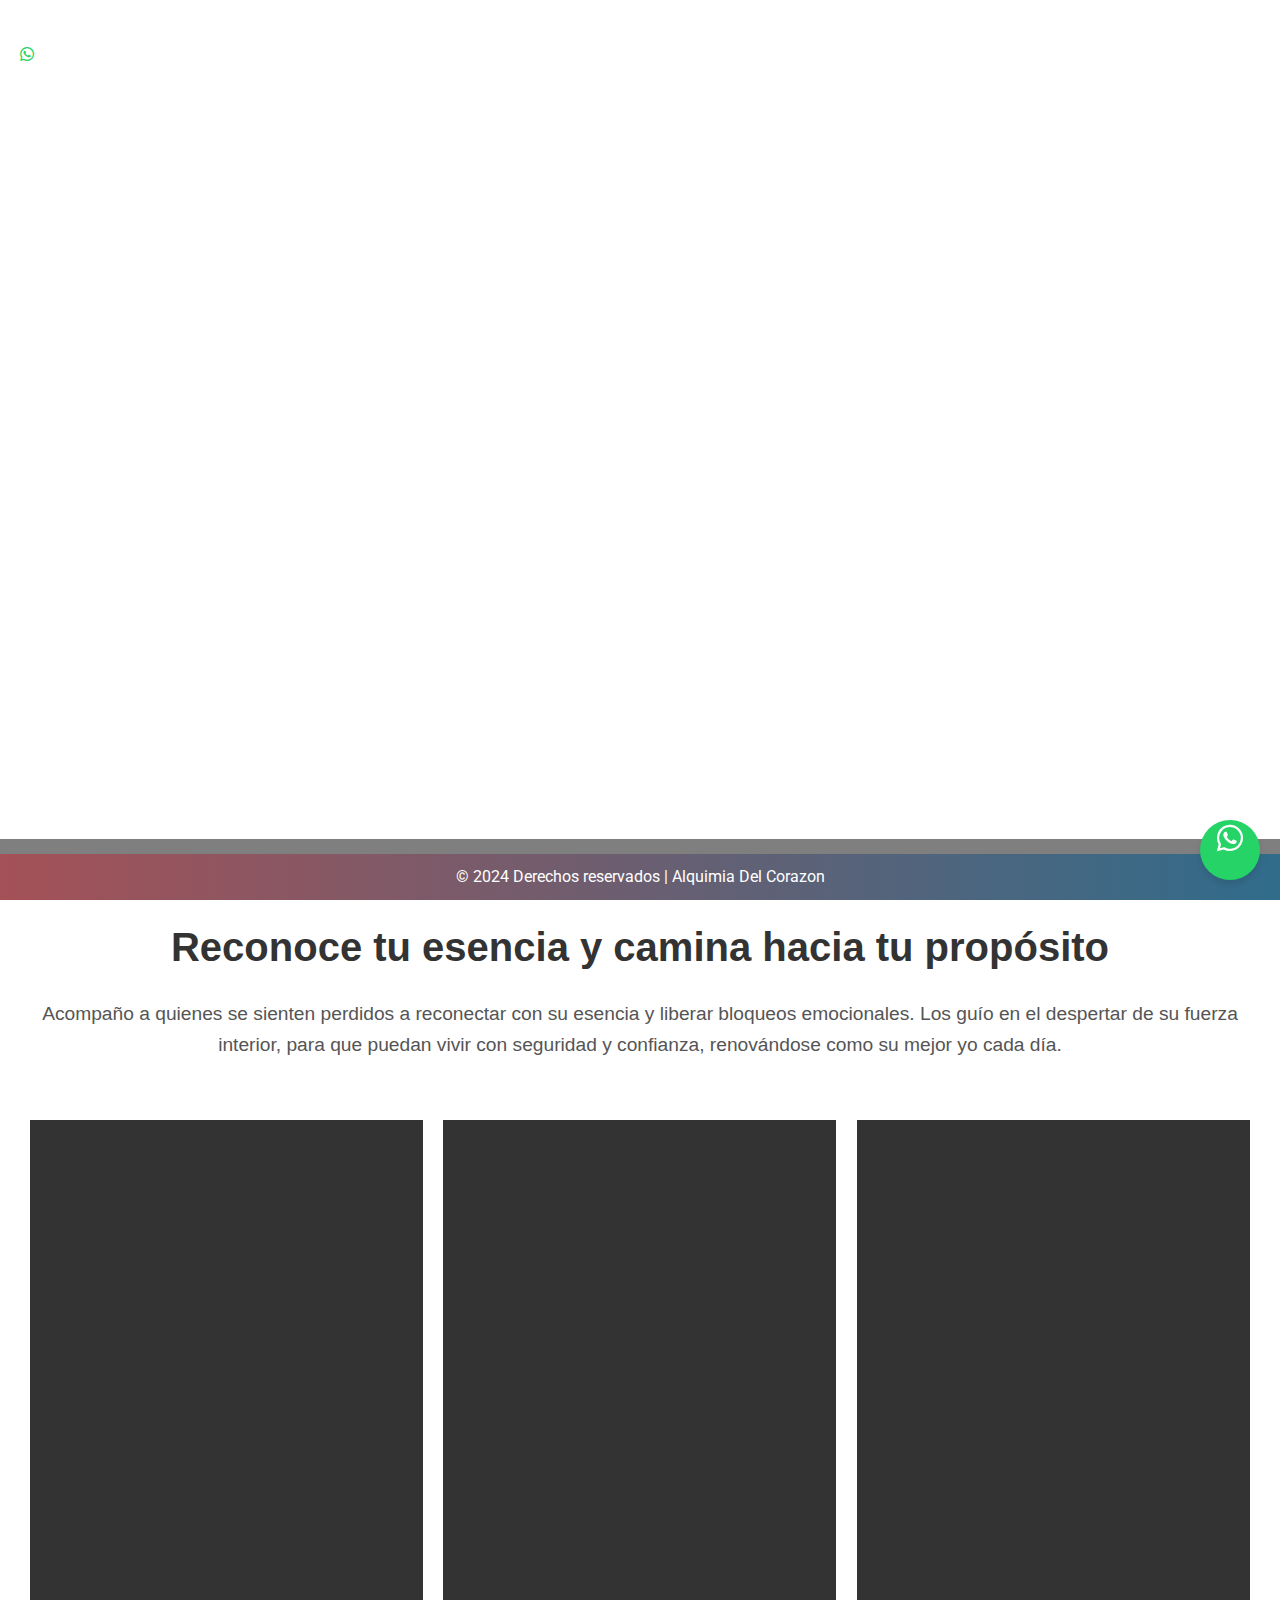
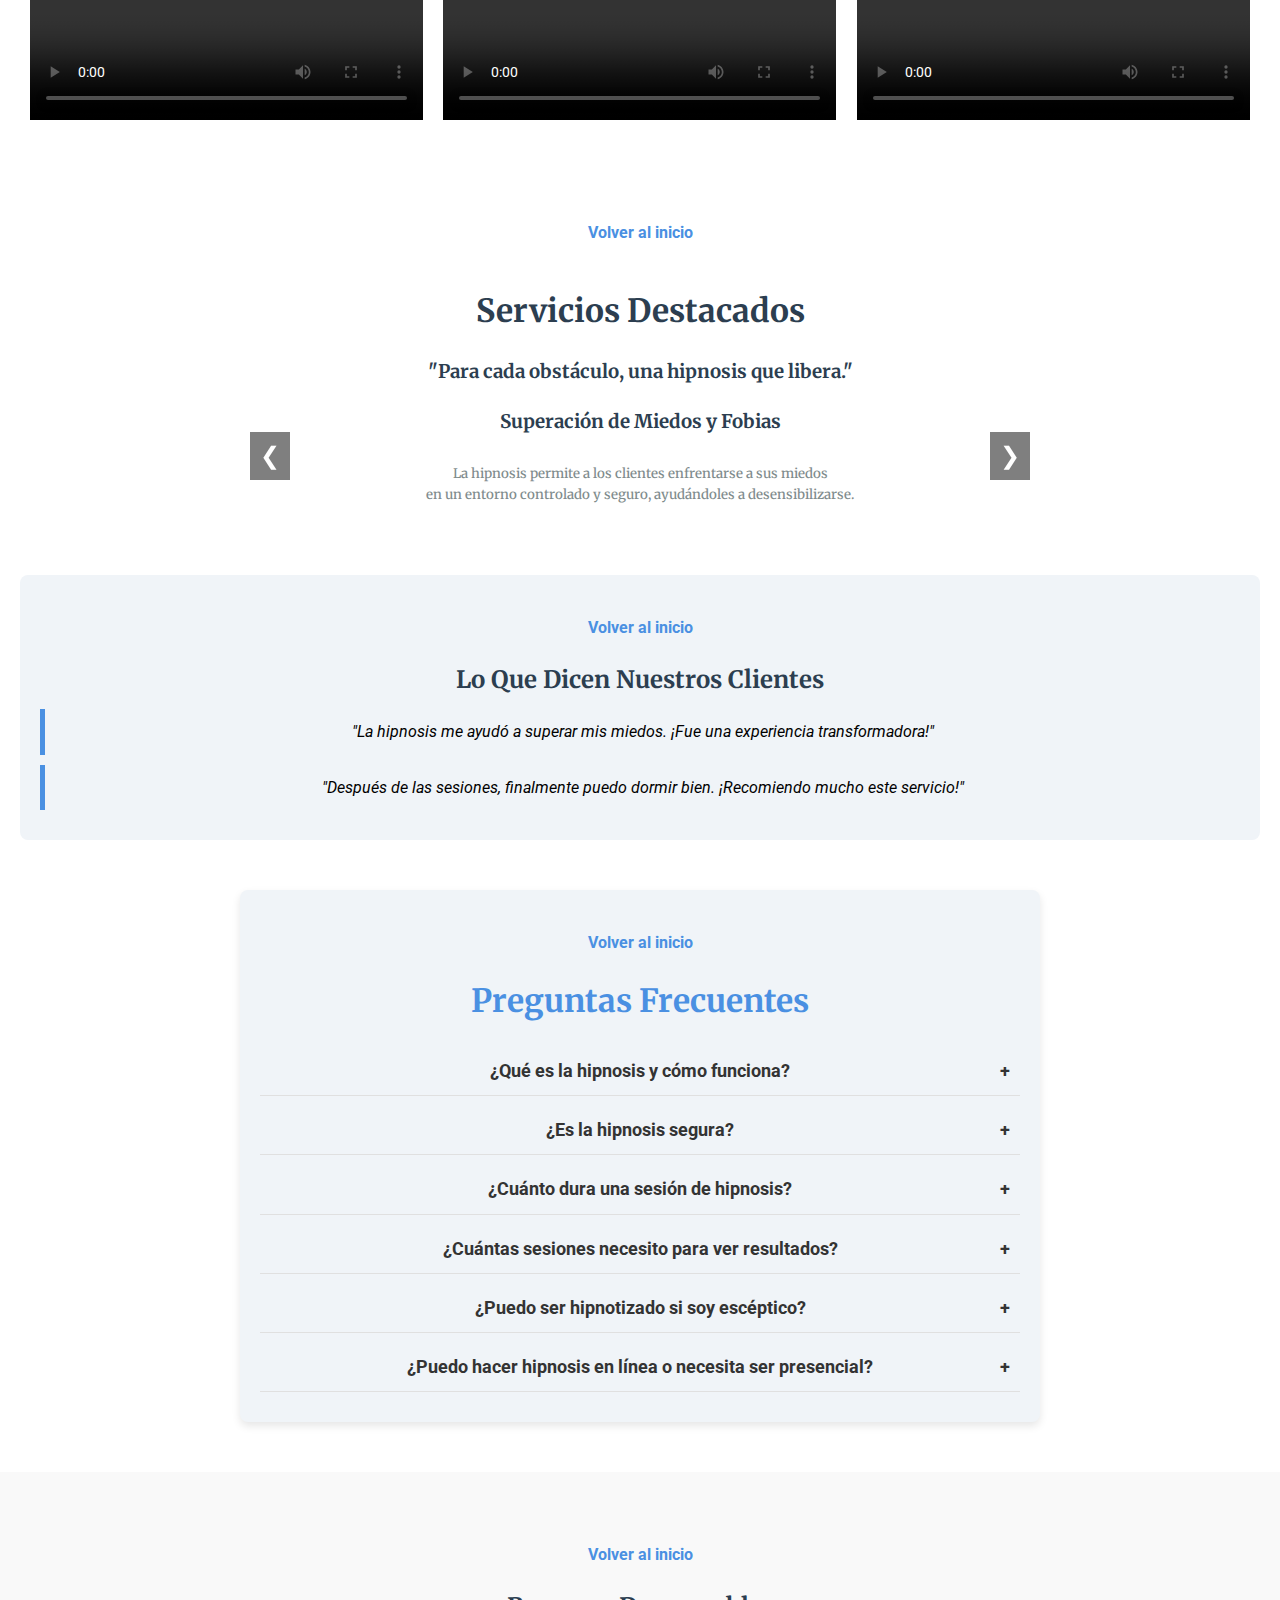
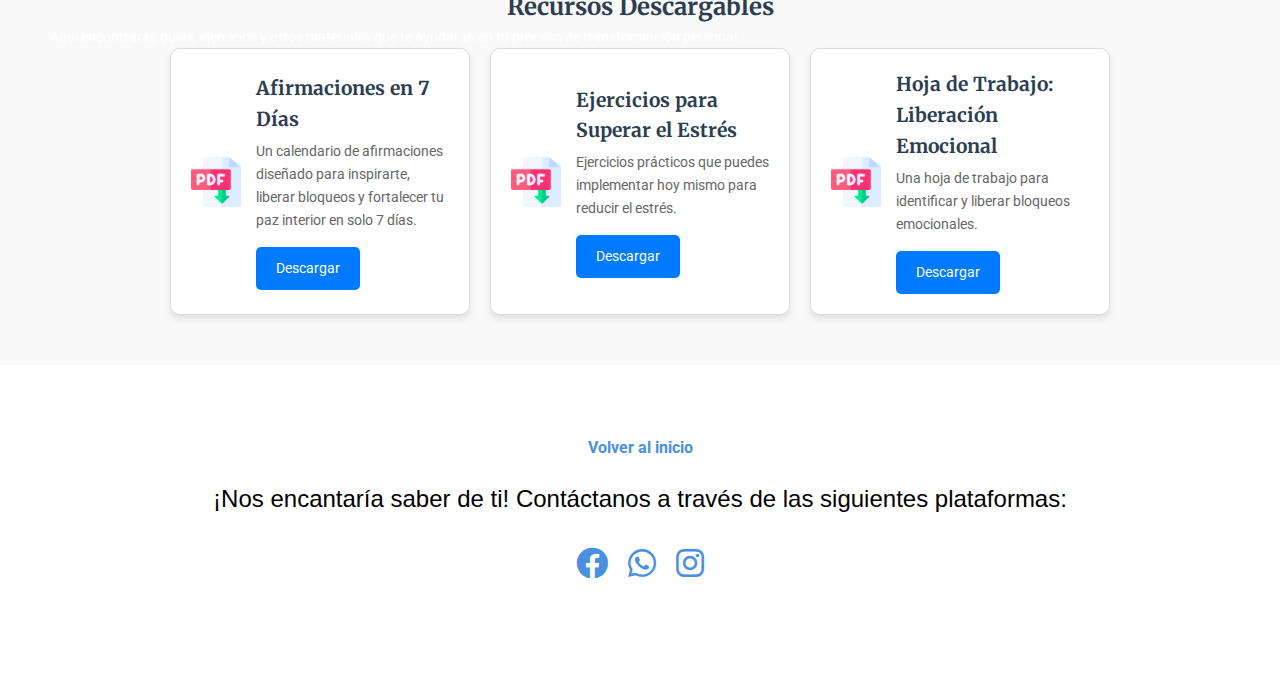
==== index.html @ 869a49ab "Add files via upload" ====
<!DOCTYPE html>
<html lang="es">
<head>
    <meta charset="UTF-8">
    <meta name="viewport" content="width=device-width, initial-scale=1.0">
    <meta name="description" content="Hipnosis, meditaciones guiadas">
    <meta name="description" content="Descubre herramientas para tu bienestar emocional y desarrollo personal a través de la Alquimia del Corazón.">
    <meta name="robots" content="index, follow">
    <meta name="keywords" content="alquimia, transformación, emociones, desarrollo personal, bienestar, corazón">
    <meta name="author" content="Ligia Andrea Rodriguez Contreras">
    <link rel="canonical" href="https://alquimiadelcorazon.github.io/">
    <meta property="og:title" content="Alquimia del Corazón - Transformación Interior">
    <meta property="og:description" content="Descubre herramientas para tu bienestar emocional y desarrollo personal.">
    <meta property="og:url" content="https://alquimiadelcorazon.github.io/">
    <meta property="og:image" content="img/Alquimia del Corazón.png">
    <meta property="og:type" content="website">
    <meta property="og:locale" content="es_ES">
    <meta name="twitter:card" content="summary_large_image">
    <meta name="twitter:title" content="Alquimia del Corazón - Transformación Interior">
    <meta name="twitter:description" content="Herramientas para tu bienestar emocional y desarrollo personal.">
    <meta name="twitter:image" content="img/Alquimia del Corazón.png">

    <title>Alquimia del Corazón - Transformación Interior</title>
    <link rel="stylesheet" href="css/styles.css">
    <link rel="stylesheet" href="https://cdnjs.cloudflare.com/ajax/libs/font-awesome/6.0.0-beta3/css/all.min.css">
    <link href="https://fonts.googleapis.com/css2?family=Roboto:wght@400;500&family=Merriweather:wght@700&display=swap" rel="stylesheet">
    <link rel="icon" href="img/Alquimia del Corazón.png" type="image/png">
</head>
<body>
    <!-- Sección de banner -->
    <header class="banner" id="banner">

        <div class="hero-info">
            <p>Bogotá - Colombia</p>
            <a href="https://wa.me/573504799933" target="_blank">
            <i class="fab fa-whatsapp"></i> 3504799933
            </a>
        </div>
        <nav class="menu">
        <button class="menu-toggle" id="menu-toggle" aria-label="Abrir menú">
            &#9776; <!-- Ícono de menú hamburguesa -->
        </button>
            <ul class="menu-items" id="menu-items">
                <li><a href="#inicio">Inicio</a></li>
                <li><a href="#servicios">Servicios</a></li>
                <li><a href="#testimonios">Testimonios</a></li>
                <li><a href="#preguntas-frecuentes">FAQs</a></li>
                <li><a href="#descargas">Descargables</a></li>
                <li><a href="#contacto">Contacto</a></li>
            </ul>
        </nav>
    </header>

    <!-- Otras secciones -->
<section id="inicio">
        <h2>Reconoce tu esencia y camina hacia tu propósito</h2>
        <p>Acompaño a quienes se sienten perdidos a reconectar con su esencia y liberar bloqueos emocionales. Los guío en el despertar de su fuerza interior, para que puedan vivir con seguridad y confianza, renovándose como su mejor yo cada día.</p>
</section>

<section id="nosotros">

    <div class="video-container">

                <!-- Video 3 -->
            <video class="video-item" controls preload="metadata">
                <source src="videos/Que es la hipnosis.mp4" type="video/mp4">
                Tu navegador no soporta la reproducción de video.
            </video>

            <!-- Video 2 -->
            <video class="video-item" controls preload="metadata">
                <source src="videos/estancado.mp4" type="video/mp4">
                Tu navegador no soporta la reproducción de video.
            </video>

            <!-- Video 1 -->
            <video class="video-item" controls preload="metadata">
                <source src="videos/soltar.mp4" type="video/mp4">
                Tu navegador no soporta la reproducción de video.
            </video>

    </div>
</section>
   
<!-- Sección de Servicios -->
<section id="servicios">
     <!-- Enlace de "Volver al inicio" -->
    <a href="#banner" class="volver-inicio">Volver al inicio</a>

    <h2>Servicios Destacados</h2>
    <h3>"Para cada obstáculo, una hipnosis que libera."</h3>
    <div class="carrusel">
        <button class="prev" onclick="cambiarSlide(-1)">&#10094;</button>
        
        <div class="slides">
            <div class="slide active">
                <h3>Superación de Miedos y Fobias</h3> <br>
                <h5>La hipnosis permite a los clientes enfrentarse a sus miedos <br> en un entorno controlado y seguro, ayudándoles a desensibilizarse.</h5>
            </div>
            <div class="slide">
                <h3>Dejar de Fumar</h3><br>
                <h5>Deja atrás el hábito de fumar de manera efectiva y duradera, <br>reprogramando tu mente para vivir una vida más saludable y libre de adicciones.</h5>
            </div>
            <div class="slide">
                <h3>Mejora de la Autoestima</h3><br>
                <h5>Aumenta tu confianza y mejora tu autoimagen con sesiones de hipnosis <br> diseñadas para superar creencias limitantes y cultivar una autoestima positiva.</h5>
            </div>
            <div class="slide">
                <h3>Control de Peso</h3><br>
                <h5>Sesiones enfocadas en la alimentación consciente y <br> la motivación para mantener un peso saludable</h5>
            </div>
            <div class="slide">
                <h3>Hipnosis para Relajación y Estrés</h3><br>
                <h5>Ayuda a los clientes a reprogramar sus respuestas emocionales y <br> a lidiar con la ansiedad y el estres de manera más efectiva.</h5>
            </div>
            <div class="slide">
                <h3>Terapia de Regresión</h3><br>
                <h5>Explora y transforma experiencias pasadas a través de la terapia de regresión, <br> permitiendo que sanes y encuentres claridad en tu vida actual.</h5>
            </div>
            <div class="slide">
                <h3>Hipnosis para Trastornos Psicosomáticos</h3><br>
                <h5>Aborda los síntomas físicos que tienen raíces emocionales mediante la hipnosis, <br> promoviendo un bienestar integral y un alivio duradero.</h5>
            </div>
        </div>
        
        <button class="next" onclick="cambiarSlide(1)">&#10095;</button>
    </div>
</section>



<section id="testimonios">
        <!-- Enlace de "Volver al inicio" -->
    <a href="#banner" class="volver-inicio">Volver al inicio</a>

    <h2>Lo Que Dicen Nuestros Clientes</h2>
    <blockquote>
        "La hipnosis me ayudó a superar mis miedos. ¡Fue una experiencia transformadora!"
    </blockquote>
    <blockquote>
        "Después de las sesiones, finalmente puedo dormir bien. ¡Recomiendo mucho este servicio!"
    </blockquote>

</section>

<section id="preguntas-frecuentes">

    <!-- Enlace de "Volver al inicio" -->
<a href="#banner" class="volver-inicio">Volver al inicio</a>

    <h2>Preguntas Frecuentes</h2>

    <div class="faq-item">
        <details>
            <summary>¿Qué es la hipnosis y cómo funciona?</summary>
            <p>La hipnosis es un estado de relajación profunda en el que el cuerpo se encuentra muy tranquilo, mientras la mente está enfocada y receptiva a sugerencias positivas. Durante la hipnosis, el profesional ayuda a guiarte hacia un estado de concentración profunda, similar a la sensación de estar completamente absorto en una película o un libro. En este estado, el subconsciente está más abierto a sugerencias y cambios de pensamiento, lo cual facilita la transformación de hábitos, creencias y respuestas emocionales.</p>
        </details>
    </div>

    <div class="faq-item">
        <details>
            <summary>¿Es la hipnosis segura?</summary>
            <p>Sí, la hipnosis es un proceso seguro cuando es realizado por un profesional capacitado. No es una herramienta para controlar la mente, sino una técnica que te permite tomar conciencia de patrones internos y cambiarlos desde un lugar de empoderamiento. En todo momento, tienes el control de lo que sucede durante la sesión y puedes elegir aceptar o no las sugerencias del hipnoterapeuta.</p>
        </details>
    </div>
    
    <div class="faq-item">
        <details>
            <summary>¿Cuánto dura una sesión de hipnosis?</summary>
            <p>La duración de una sesión de hipnosis varía según el tipo de problema y las necesidades de cada persona, pero generalmente dura entre 45 y 90 minutos. La primera sesión puede ser un poco más larga, ya que el hipnoterapeuta te explicará el proceso y hablará sobre tus objetivos. Las sesiones de seguimiento suelen ser de menor duración y se centran en trabajar los objetivos específicos.</p>
        </details>
    </div>

    <div class="faq-item">
        <details>
            <summary>¿Cuántas sesiones necesito para ver resultados?</summary>
            <p>El número de sesiones necesarias depende del objetivo que quieres alcanzar. Algunas personas experimentan cambios positivos después de una o dos sesiones, mientras que otras pueden necesitar varias para lograr resultados duraderos. Por ejemplo, dejar de fumar puede requerir de una a tres sesiones, mientras que mejorar la autoestima puede tomar más tiempo. Tu hipnoterapeuta evaluará tu progreso y recomendará la cantidad de sesiones que podrían ser efectivas para ti.</p>
        </details>
    </div>

    <div class="faq-item">
        <details>
            <summary>¿Puedo ser hipnotizado si soy escéptico?</summary>
            <p>Sí, la hipnosis puede funcionar incluso si eres escéptico. La clave es estar dispuesto a participar en el proceso y estar abierto a la experiencia. La efectividad de la hipnosis no depende de la creencia en ella, sino en la disposición de tu mente a concentrarse y relajarse. Si eres escéptico, puede que te lleve un poco más de tiempo acostumbrarte al proceso, pero muchas personas han tenido resultados exitosos a pesar de ser inicialmente escépticas.</p>
        </details>
    </div>
    <div class="faq-item">
        <details>
            <summary>¿Puedo hacer hipnosis en línea o necesita ser presencial?</summary>
            <p>La hipnosis en línea es posible y, de hecho, es tan efectiva como una sesión presencial en muchos casos. Durante una sesión en línea, el hipnoterapeuta te guiará a través de un video o llamada de audio, y la experiencia es muy similar a la presencial. Solo necesitas un espacio tranquilo y una conexión estable. La mayoría de las personas se adaptan bien a este formato y logran resultados exitosos desde la comodidad de su hogar.</p>
        </details>
    </div>    
</section>

<!-- Sección de Descargas -->
<section id="descargas">

    <!-- Enlace de "Volver al inicio" -->
<a href="#banner" class="volver-inicio">Volver al inicio</a>
    
    <h2>Recursos Descargables</h2>
    <p>Aquí encontrarás guías, ejercicios y otros materiales que te ayudarán en tu proceso de transformación personal.</p>
    
    <div class="recursos-container">
        <div class="recurso">
            <img src="img/download-pdf.png" alt="Ícono PDF">
            <div class="recurso-info">
                <h3>Afirmaciones en 7 Días</h3>
                <p>Un calendario de afirmaciones diseñado para inspirarte, liberar bloqueos y fortalecer tu paz interior en solo 7 días.</p>
                <a href="archivos/Afirmaciones7días.pdf" 
                download class="boton-descarga">Descargar</a>
            </div>
        </div>
        <div class="recurso">
            <img src="img/download-pdf.png" alt="Ícono PDF">
            <div class="recurso-info">
                <h3>Ejercicios para Superar el Estrés</h3>
                <p>Ejercicios prácticos que puedes implementar hoy mismo para reducir el estrés.</p>
                <a href="archivos/ejercicios-superar-estres.pdf" download class="boton-descarga">Descargar</a>
            </div>
        </div>
        <div class="recurso">
            <img src="img/download-pdf.png" alt="Ícono PDF">
            <div class="recurso-info">
                <h3>Hoja de Trabajo: Liberación Emocional</h3>
                <p>Una hoja de trabajo para identificar y liberar bloqueos emocionales.</p>
                <a href="archivos/hoja-trabajo-liberacion-emocional.pdf" download class="boton-descarga">Descargar</a>
            </div>
        </div>
    </div>
</section>

<!-- Sección de Contacto -->
<section id="contacto">

    <!-- Enlace de "Volver al inicio" -->
<a href="#banner" class="volver-inicio">Volver al inicio</a>

    <p>¡Nos encantaría saber de ti! Contáctanos a través de las siguientes plataformas:</p>

<div class="iconos-contacto">
    <a href="https://web.facebook.com/profile.php?id=61563004241909" target="_blank" class="icono">
         <i class="fa-brands fa-facebook"></i>
    </a>
    <a href="https://wa.me/573504799933" target="_blank" class="icono">
        <i class="fa-brands fa-whatsapp"></i>
    </a>
        <a href="https://www.instagram.com/alquimia.del.corazon85/" target="_blank" class="icono">
        <i class="fa-brands fa-instagram"></i>
    </a>
</div>
</section>

<div class="whatsapp-float">
    <a href="https://wa.me/573504799933" target="_blank" aria-label="Chat en WhatsApp">
        <i class="fab fa-whatsapp"></i>
    </a>
</div>

    <!-- Footer -->
    <footer>
        &copy; 2024 Derechos reservados | Alquimia Del Corazon
    </footer>
<script>
    let index = 0;

    function cambiarSlide(direccion) {
        const slides = document.querySelectorAll('.slide');
        slides[index].classList.remove('active'); // Remover la clase activa de la diapositiva actual
        index = (index + direccion + slides.length) % slides.length; // Calcular el nuevo índice
        slides[index].classList.add('active'); // Agregar la clase activa a la nueva diapositiva
    }

    // Inicializar mostrando la primera diapositiva
    document.querySelectorAll('.slide')[index].classList.add('active');
</script>
<script>
    const menuToggle = document.getElementById('menu-toggle');
    const menuItems = document.getElementById('menu-items');

    menuToggle.addEventListener('click', () => {
        menuItems.classList.toggle('active');
    });
</script>


</body>
</html>
---- css/styles.css ----
/* Reset */
* {
    margin: 0;
    padding: 0;
    box-sizing: border-box;
}

/* Ajuste para desplazar el contenido cuando el footer está fijo */
body {
    font-family: 'Roboto', sans-serif;
    line-height: 1.6;
    padding-bottom: 15px; /* Altura aproximada del footer */
}

/* Títulos principales (por ejemplo, h1, h2) con la fuente secundaria */
h1, h2, h3 {
    font-family: 'Merriweather', serif;
    font-weight: 700; /* Ajusta el grosor de los títulos */
    color: #2c3e50; /* Color de los títulos */
}

/* Subtítulos o títulos de sección (por ejemplo, h4, h5) */
h4, h5 {
    font-family: 'Merriweather', serif;
    font-weight: 500; /* Menos peso para los subtítulos */
    color: #7f8c8d; /* Color más suave para los subtítulos */
}
/* Párrafos y texto normal */
p {
    font-family: 'Roboto', sans-serif;
    font-weight: 400;
    color: #555; /* Color más suave para el texto general */
}

/* Estilo para enlaces */
a {
    color: #2980b9;
    text-decoration: none;
    padding-bottom: 20px;
}

a:hover {
    text-decoration: underline;
}

/* Banner */
.banner {
    background-image: url('../img/Alquimia del Corazón.png'); /* Cambia esto por la URL de tu imagen */
    background-size: cover;
    background-position: center;
    height: calc(100vh - 15px); /* 50px es la altura del footer */
    position: relative;
    display: flex;
    justify-content: center;
    align-items: flex-end;
}

/* Estilo para la información */
.hero-info {
    position: absolute;
    top: 10px; /* Distancia desde la parte superior */
    left: 10px; /* Distancia desde la parte derecha */
    text-align: left;
    color: white; /* Cambia el color si el fondo lo requiere */
    font-size: 14px;
    font-family: Arial, sans-serif;
    padding: 10px;
    border-radius: 5px;
    z-index: 100;
}

/* Estilo para el enlace */
.hero-info a, p {
    text-decoration: none;
    color: white; /* Asegura que el texto sea visible */
    display: flex;
    align-items: center;
    gap: 5px; /* Espaciado entre ícono y texto */
    font-size: 14px;
}

/* Estilo para el ícono de WhatsApp */
.hero-info i {
    font-size: 16px; /* Tamaño del ícono */
    color: #25D366; /* Color oficial de WhatsApp */
}

.menu {
    display: flex;
    justify-content: center;
    align-items: center;
    padding: 10px 20px;
    background: rgba(0, 0, 0, 0.5);
    color: #fff;
    width: 100%;
    text-align: center;
}

.menu ul {
    display: flex;
    list-style: none;
    margin: 0;
    padding: 0;
    text-align: center;
}

.menu ul li {
    margin: 0 15px;
    text-align: center;
}

.menu ul li a {
    color: #fff;
    text-decoration: none;
    font-size: 1em;
    font-weight: bold;
    transition: color 0.3s ease; /* Suaviza la transición de color*/
}

/* Cambio de color al pasar el ratón por encima */
.menu ul li a:hover {
    color: #ffd700; /* Cambia este color al que prefieras para el hover */
}

/* Color del enlace activo */
.menu ul li a.active {
    color: #ffd700; /* Cambia este color al que prefieras para el enlace activo */
}

/* Estilo del botón hamburguesa */
.menu-toggle {
    display: none; /* Oculto por defecto */
}

/* Color del enlace activo usando :target */
section:target + .menu ul li a[href*="#inicio"],
#inicio:target ~ .menu ul li a[href="#inicio"],
#nosotros:target ~ .menu ul li a[href="#nosotros"],
#servicios:target ~ .menu ul li a[href="#servicios"],
#contacto:target ~ .menu ul li a[href="#contacto"] {
    color: #ff6347; /* Cambia este color al que prefieras para el enlace activo */
}
/* Estilo para el título en la sección de Inicio */
#inicio h2 {
    font-size: 2.5em; /* Cambia el tamaño de la fuente del título */
    font-family: Arial, sans-serif; /* Cambia la fuente si lo deseas */
    font-weight: bold;
    color: #333; /* Cambia el color del título si lo deseas */
    margin-bottom: 20px; /* Ajusta el espacio debajo del título */
}

/* Estilo para el contenido de la sección de Inicio */
#inicio p {
    font-size: 1.2em; /* Cambia el tamaño de la fuente del contenido */
    font-family: 'Open Sans', sans-serif; /* Cambia la fuente si lo deseas */
    line-height: 1.6; /* Espaciado entre líneas */
    color: #555; /* Cambia el color del contenido si lo deseas */
}

/* Contenedor de videos */
.video-container {
    display: flex;
    flex-wrap: wrap; /* Permite que los elementos se muevan a la siguiente línea */
    justify-content: center; /* Centra los videos */
    gap: 20px; /* Espaciado entre los videos */
    height: calc(100vh - 300px); /* Altura igual a la altura del banner menos el espacio para el footer */
}

/* Estilos para los videos */
.video-item {
    flex: 1 1 30%; /* Crece, se reduce y tiene un tamaño base del 30% */
    max-width: 600px; /* Ancho máximo para cada video */
    height: 100%; /* Asegura que los videos ocupen el 100% de la altura del contenedor */
}

#servicios {
    text-align: center;
    margin: 20px;
    margin-top: 40px; /* Aumenta este valor para más separación */

}
.image-grid {
    display: grid;
    grid-template-columns: repeat(3, 1fr); /* Tres columnas por fila */
    gap: 10px; /* Espacio entre las imágenes */
    padding: 20px 0; /* Espaciado vertical para la cuadrícula */
}

.image-grid img {
    width: 100%;
    height: auto;
    border-radius: 8px; /* Bordes redondeados para las imágenes */
    box-shadow: 0 2px 5px rgba(0, 0, 0, 0.2); /* Sombra para las imágenes */
}

/* Estilos generales para la sección de servicios */
        #servicios {
            text-align: center;
            margin: 20px 0;
        }

        /* Estilo para el título de la sección */
        #servicios h2 {
            font-size: 2em;
            margin-bottom: 20px;
            margin-top: 20px;
        }

        /* Estilo del contenedor del carrusel */
        .carrusel {
            position: relative;
            max-width: 800px; /* Ancho máximo del carrusel */
            margin: auto; /* Centrar el carrusel */
            overflow: hidden; /* Ocultar contenido que se sale del área */
        }

        /* Estilo para las diapositivas */
        .slides {
            display: flex; /* Usar flexbox para alinear diapositivas en fila */
            transition: transform 0.5s ease; /* Transición suave al cambiar de diapositiva */
        }

        .slide {
            min-width: 100%; /* Cada diapositiva ocupa el 100% del ancho del contenedor */
            box-sizing: border-box; /* Incluir el padding y el border en el ancho */
            padding: 20px; /* Espaciado interno */
            display: none; /* Ocultar las diapositivas por defecto */
        }

        /* Estilo para la diapositiva activa */
        .slide.active {
            display: block; /* Mostrar la diapositiva activa */
        }

        /* Botones del carrusel */
        button {
            background-color: rgba(0, 0, 0, 0.5); /* Fondo oscuro transparente */
            color: white; /* Color del texto */
            border: none; /* Sin borde */
            padding: 10px; /* Espaciado interno */
            cursor: pointer; /* Cambiar el cursor al pasar el mouse */
            font-size: 1.5em; /* Tamaño del texto */
        }

        button:hover {
            background-color: rgba(0, 0, 0, 0.8); /* Cambiar color al pasar el mouse */
        }

        .prev, .next {
            position: absolute; /* Posicionamiento absoluto */
            top: 50%; /* Centrar verticalmente */
            transform: translateY(-50%); /* Ajustar el desplazamiento */
            color: white; /* Color del texto */
            z-index: 1; /* Asegurarse de que los botones estén por encima */
        }

        .prev {
            left: 10px; /* Posición a la izquierda */
        }

        .next {
            right: 10px; /* Posición a la derecha */
        }



/* Sección de Testimonios */
#testimonios {
    background-color: #f0f4f8;
    padding: 20px;
    margin: 20px;
    border-radius: 8px;
}

#testimonios h2 {
    text-align: center;
}

#testimonios blockquote {
    font-style: italic;
    margin: 10px 0;
    padding: 10px;
    border-left: 5px solid #4a90e2;
}

/* Sección de Preguntas Frecuentes */
#preguntas-frecuentes {
    max-width: 800px;
    margin: 50px auto;
    padding: 20px;
    background-color: #f0f4f8; /* Color de fondo claro */
    border-radius: 8px;
    box-shadow: 0 4px 8px rgba(0, 0, 0, 0.1);
}

#preguntas-frecuentes h2 {
    text-align: center;
    font-size: 2em;
    color: #4a90e2;
    margin-bottom: 20px;
}

/* Pregunta individual (FAQ item) */
.faq-item {
    margin: 10px 0;
    border-bottom: 1px solid #e0e0e0;
}

/* Estilo para el título de cada pregunta */
.faq-item summary {
    font-size: 1.1em;
    font-weight: bold;
    color: #333;
    cursor: pointer;
    padding: 10px;
    position: relative;
    list-style: none;
    outline: none;
    transition: color 0.3s;
}

/* Icono decorativo para expandir/contraer */
.faq-item summary::after {
    content: "+";
    font-weight: bold;
    position: absolute;
    right: 10px;
    transition: transform 0.3s;
}

/* Cambiar icono cuando está abierto */
.faq-item details[open] summary::after {
    transform: rotate(45deg);
}

/* Cambia el color al hacer hover */
.faq-item summary:hover {
    color: #4a90e2;
}

/* Estilo para el texto de cada respuesta */
.faq-item p {
    margin: 10px 0 0;
    padding: 10px;
    font-size: 1em;
    line-height: 1.6;
    background-color: #f4f8fc;
    border-radius: 5px;
    color: #333;
    transition: max-height 0.3s;
}

/* Animación de apertura de las respuestas */
.faq-item details {
    overflow: hidden;
    transition: max-height 0.3s ease;
}

/* Estilos para el enlace de "Volver al inicio" */
.volver-inicio {
    display: block;
    margin-top: 20px;
    color: #4a90e2;
    text-decoration: none;
    font-weight: bold;
    transition: color 0.3s ease;
    text-align: center;
}

.volver-inicio:hover {
    color: #333;
}

/* Estilos generales de la sección de contacto */
#contacto {
    display: flex;
    flex-direction: column;
    align-items: center;
    justify-content: center;
    padding: 30px;
    border-radius: 8px;
    text-align: center;
    margin: 20px 0;
}

/* Estilo para el título de la sección */
#contacto h2 {
    color: #333;
    font-size: 1.8em;
    margin-bottom: 10px;
    font-family: 'Open Sans', sans-serif; /* Cambia la fuente si lo deseas */
}

/* Estilo para el texto de introducción */
#contacto p {
    color: #000;
    margin-bottom: 20px;
    font-size: 1.5em;
    font-family: 'Open Sans', sans-serif; /* Cambia la fuente si lo deseas */
    text-align: center;
    margin-left: 100px;
}

/* Contenedor para los iconos de contacto */
.iconos-contacto {
    display: flex;
    justify-content: center;
    gap: 20px; /* Espacio entre los iconos */
}

/* Estilos para los enlaces de iconos */
.icono {
    color: #4a90e2; /* Color de texto de los iconos */
    font-size: 2em; /* Tamaño del icono */
    text-decoration: none;
    transition: color 0.3s ease;
}

/* Efecto hover para los iconos */
.icono:hover {
    color: #A41DAA; /* Cambiar color al pasar el mouse */
}

.icono-img {
    width: 48px; /* Ajusta el tamaño según sea necesario */
    height: 48px; /* Ajusta el tamaño según sea necesario */
    vertical-align: middle; /* Alinear el icono con el texto */
    margin-right: 5px; /* Espacio entre el icono y el texto */
}
/* Estilo para el texto de los letreros */
.icono span {
    display: block; /* Mostrar el texto en un bloque debajo del icono */
    font-size: 0.7em; /* Tamaño del texto */
    color: #4a90e2; /* Color del texto */
    font-family: 'Open Sans', sans-serif; /* Cambia la fuente si lo deseas */
}

.whatsapp-float {
    position: fixed;
    bottom: 20px; /* Ajusta la posición desde abajo */
    right: 20px; /* Ajusta la posición desde la izquierda */
    background-color: #25D366;
    border-radius: 50%;
    width: 60px;
    height: 60px;
    display: flex;
    align-items: center;
    justify-content: center;
    box-shadow: 0 4px 6px rgba(0, 0, 0, 0.1);
    z-index: 1000;
    cursor: pointer;
    transition: transform 0.3s ease, background-color 0.3s ease;
}

.whatsapp-float:hover {
    transform: scale(1.1);
    background-color: #20B354;
}

.whatsapp-float i {
    color: white;
    font-size: 30px;
}

/* Footer */
/* Estilos del footer */
footer {
    position: fixed;
    bottom: 0;
    width: 100%;
    background: linear-gradient(90deg, #A45157, #306C8B);
    color: white;
    text-align: center;
    padding: 10px 0;
}

/* Otras secciones */
section {
    padding: 30px;
    text-align: center;
}

#descargas {
    padding: 50px;
    background-color: #f9f9f9;
    text-align: center;
}

.recursos-container {
    display: flex;
    flex-wrap: wrap;
    justify-content: center;
    gap: 20px;
}

.recurso {
    background: #ffffff;
    border: 1px solid #ddd;
    border-radius: 10px;
    box-shadow: 0 4px 6px rgba(0, 0, 0, 0.1);
    width: 300px;
    padding: 20px;
    text-align: left;
    display: flex;
    gap: 15px;
    align-items: center;
}

.recurso img {
    width: 50px;
    height: 50px;
}

.recurso-info h3 {
    margin: 0;
    font-size: 1.2em;
}

.recurso-info p {
    margin: 5px 0 15px 0;
    font-size: 0.9em;
    color: #666;
}

.boton-descarga {
    display: inline-block;
    padding: 10px 20px;
    font-size: 0.9em;
    color: #ffffff;
    background-color: #007bff;
    border-radius: 5px;
    text-decoration: none;
    transition: background-color 0.3s;
}

.boton-descarga:hover {
    background-color: #0056b3;
}


/* Responsive */

/* Media Query para dispositivos con un ancho de 480px (teléfonos móviles en modo vertical) */
@media screen and (max-width: 480px) {
    .video-item {
        flex: 1 1 90%; /* Los videos ocupan el 90% del ancho */
        max-width: 250px; /* Máximo ancho para cada video */
    }

    #servicios {
        width: 90%;
        margin-top: 1050px; /* Aumenta este valor para más separación */
    }

    /* Estilo para el texto de introducción */
    #contacto p {
        text-align: center;
        margin-left: 0px;
    }
}

/* Media Query para pantallas pequeñas */
@media (max-width: 600px) {
    .banner {
        height: 60vh; /* Ajusta la altura en dispositivos pequeños */
    }
    .banner h1 {
        font-size: 8vw; /* Ajusta el tamaño del título */
    }
    .banner h2 {
        font-size: 5vw; /* Ajusta el tamaño del subtítulo */
    }
        /* Estilo para el texto de introducción */
    #contacto p {
        text-align: center;
        margin-left: 0px;
    }
}
/* Estilos para pantallas grandes */
@media (min-width: 768px) {
        .image-grid {
        grid-template-columns: repeat(3, 1fr); /* Tres columnas en pantallas grandes */
    }
        /* Estilo para el texto de introducción */
    #contacto p {
        text-align: center;
        margin-left: 0px;
    }

}

@media (max-width: 767px) {
    /*.menu ul li a {
        font-size: 1em;
    }*/
.menu ul {
        display: none; /* Oculta el menú inicialmente */
        flex-direction: column;
        background-color: #333;
        position: absolute;
        top: 100%;
        left: 0;
        width: 100%;
        z-index: 1000;
        padding: 10px 0;
    }

    .menu ul.active {
        display: flex; /* Muestra el menú al activarse */
    }

    .menu li {
        margin: 10px 0;
        text-align: center;
    }

    .menu-toggle {
        display: block; /* Mostrar el botón en pantallas pequeñas */
        font-size: 1.5rem;
        background: none;
        border: none;
        color: #fff;
        cursor: pointer;
    }


    .video-item {
        flex: 1 1 45%; /* En dispositivos pequeños, cada video ocupa el 100% */
        max-width: 350px; /* Asegura que no exceda el ancho del dispositivo */
        height: auto; /* Elimina la altura fija para que se ajuste al contenido */
    }
  
        #servicios {
        width: 90%;
        margin-top: 1550px; /* Aumenta este valor para más separación */
    }

        .carrusel {
        max-width: 100%; /* Ancho máximo del carrusel */
        margin-top: 20px;
        overflow: hidden; /* Ocultar contenido que se sale del área */
    }
        .icono-img {
        width: 32px; /* Ajusta el tamaño según sea necesario */
        height: 32px; /* Ajusta el tamaño según sea necesario */
        vertical-align: middle; /* Alinear el icono con el texto */
        margin-right: 5px; /* Espacio entre el icono y el texto */
    }

        .iconos-contacto {
        display: flex;
        justify-content: center;
        gap: 100px; /* Espacio entre los iconos */
    }

}
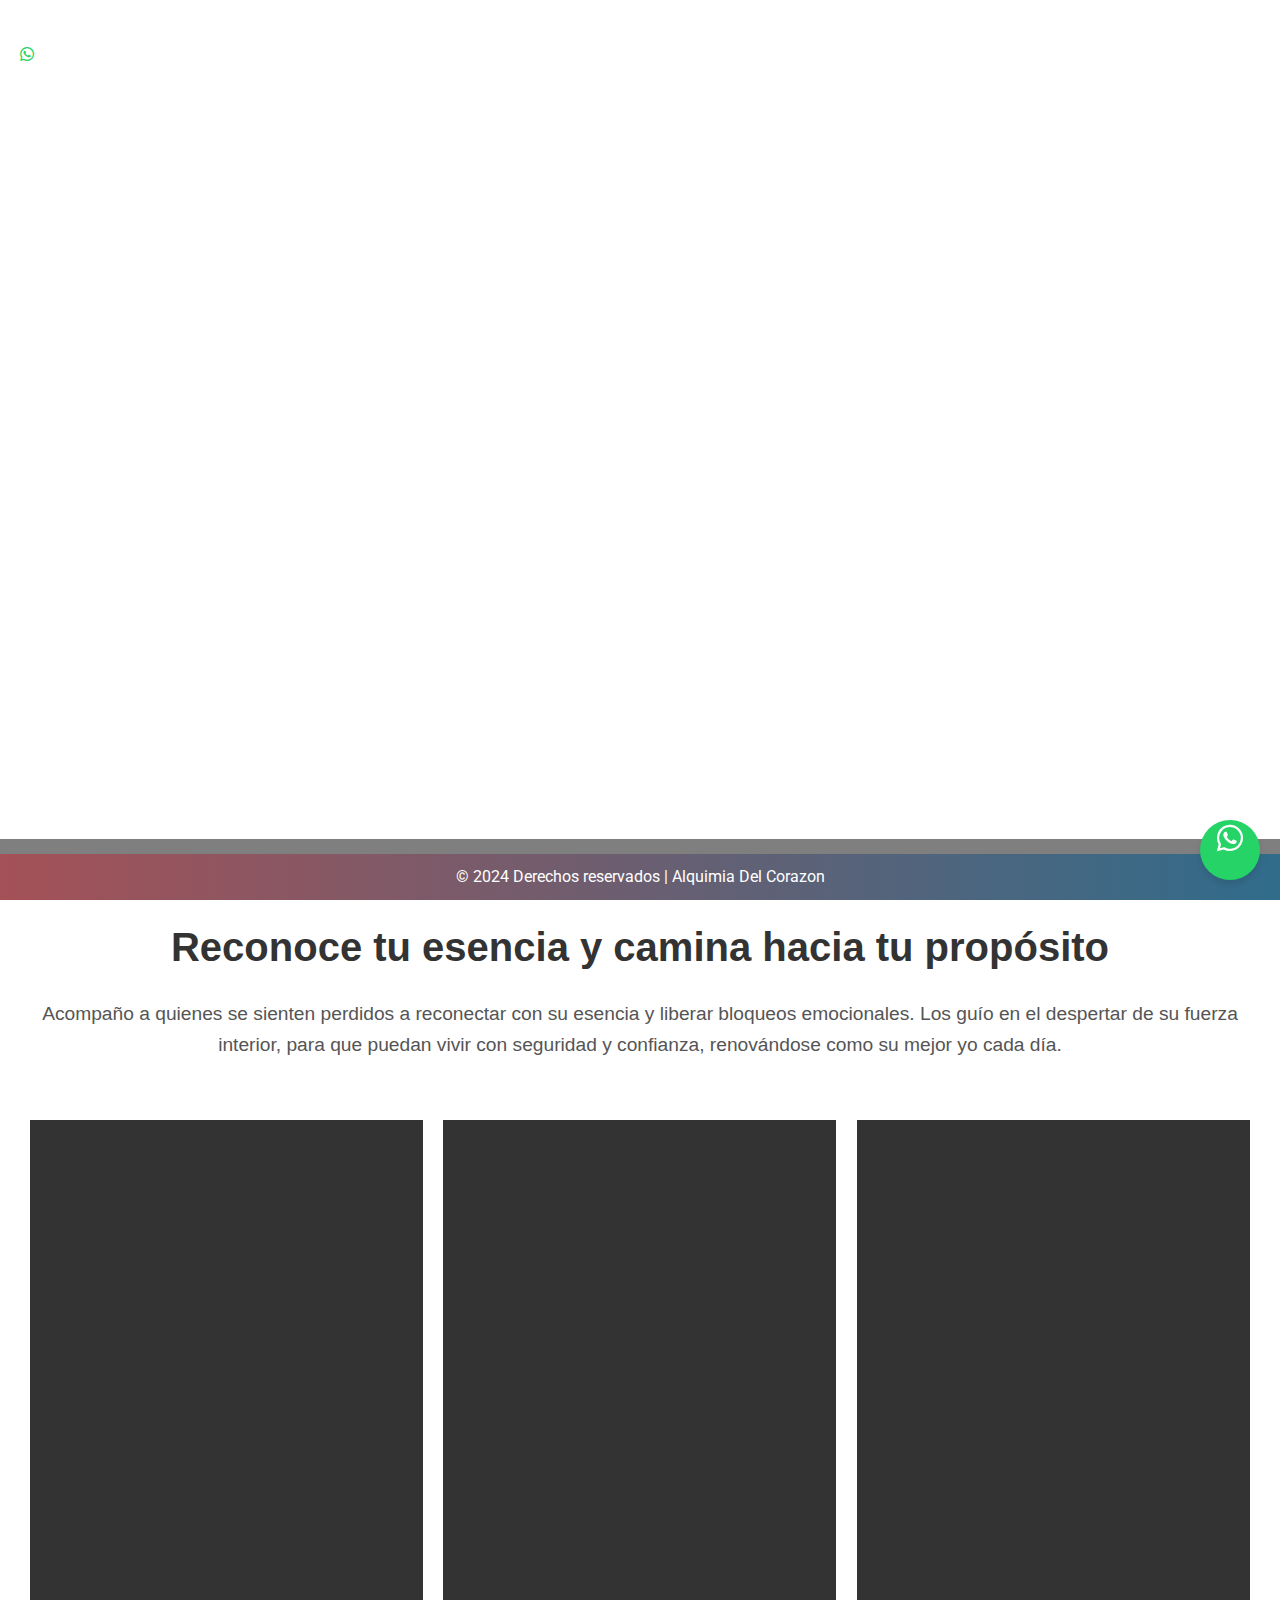
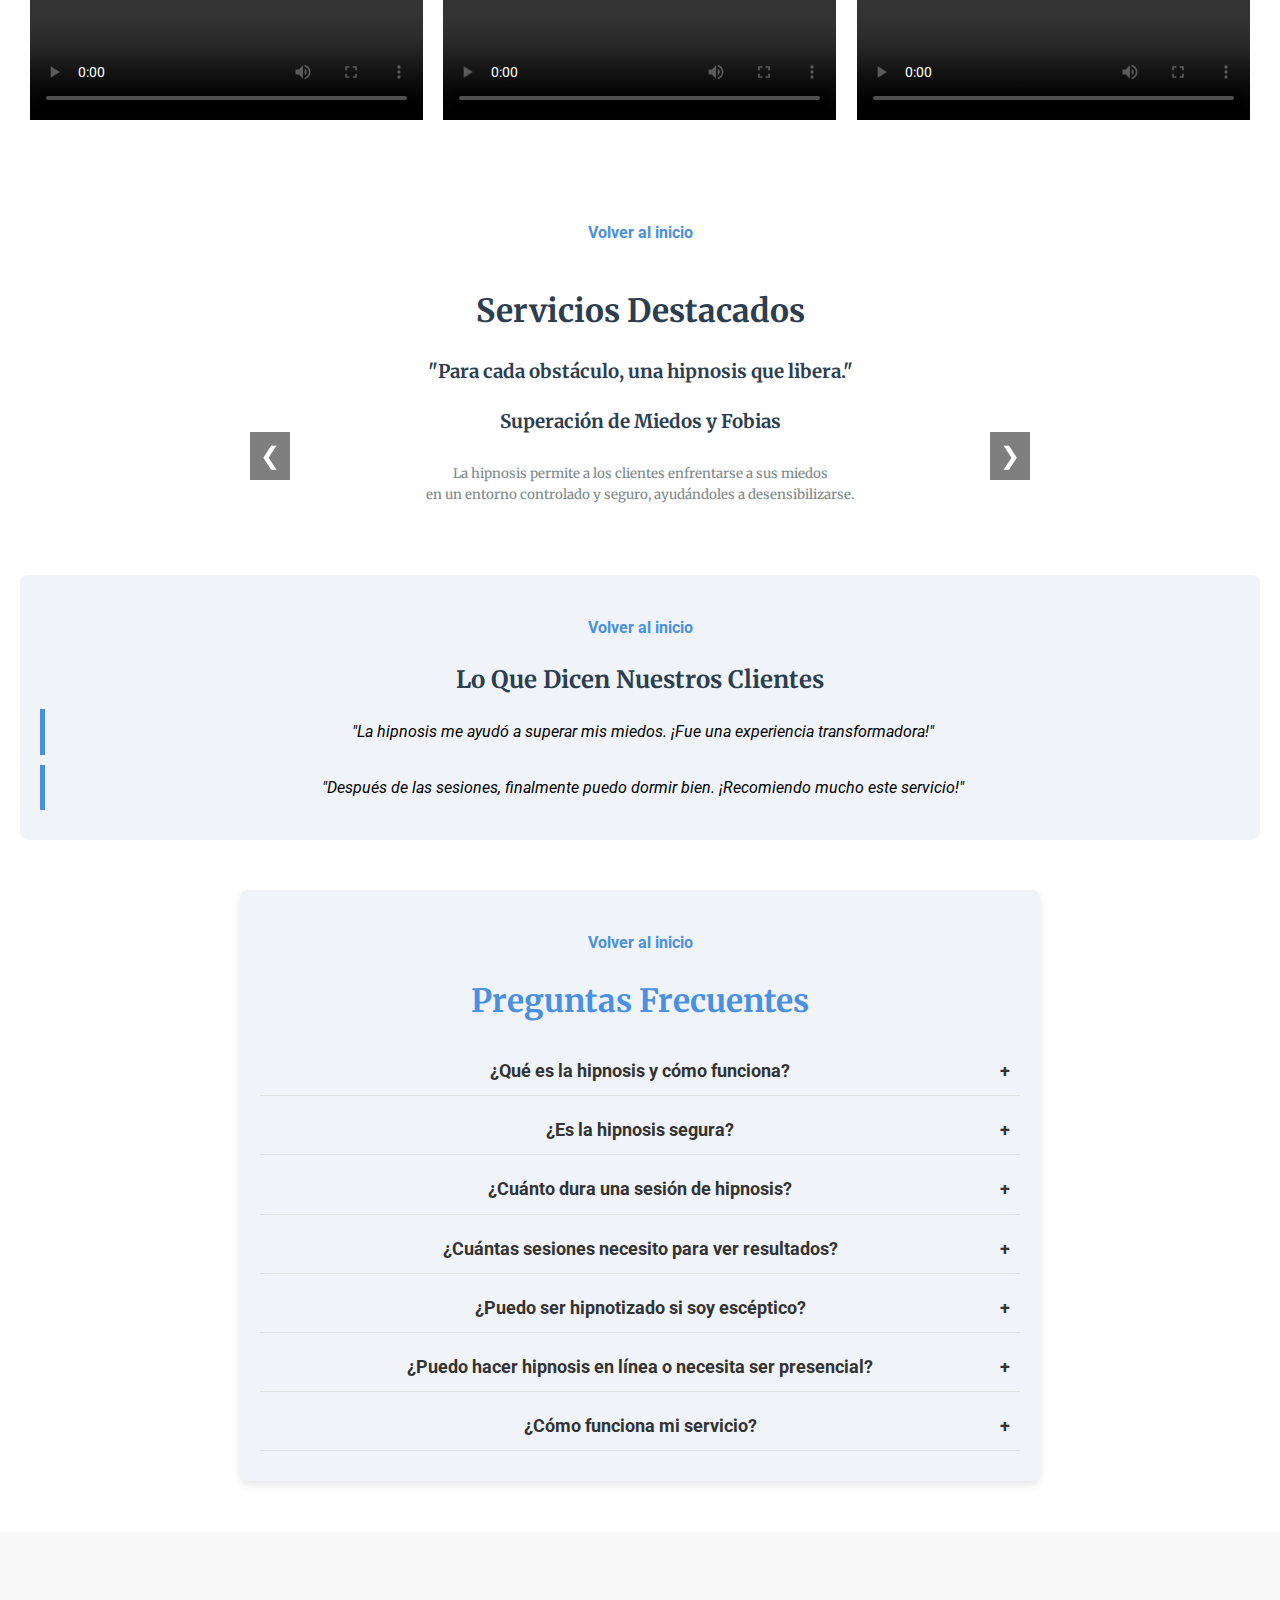
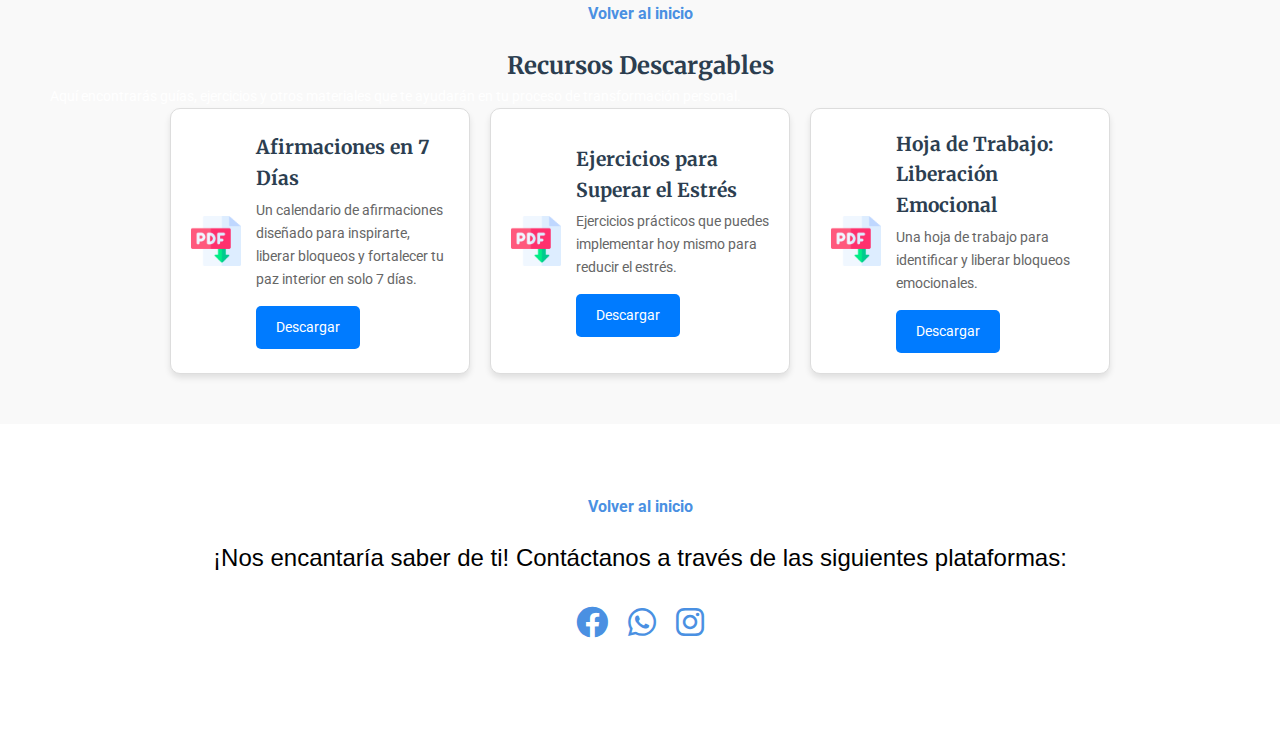
==== commit 2f5f815f: "Add files via upload" ====
--- a/index.html
+++ b/index.html
@@ -189,7 +189,22 @@
             <summary>¿Puedo hacer hipnosis en línea o necesita ser presencial?</summary>
             <p>La hipnosis en línea es posible y, de hecho, es tan efectiva como una sesión presencial en muchos casos. Durante una sesión en línea, el hipnoterapeuta te guiará a través de un video o llamada de audio, y la experiencia es muy similar a la presencial. Solo necesitas un espacio tranquilo y una conexión estable. La mayoría de las personas se adaptan bien a este formato y logran resultados exitosos desde la comodidad de su hogar.</p>
         </details>
-    </div>    
+    </div>
+<div class="faq-item">
+    <details>
+        <summary>¿Cómo funciona mi servicio?</summary>
+        <p>Mi servicio está diseñado para guiarte hacia la solución de aquello que te detiene, de una forma ética, clara y efectiva. A continuación, te explico cómo funciona:</p>
+        <ul>
+            <li><strong>Cuestionario previo:</strong> Antes de iniciar, realizaremos algunas preguntas para entender a profundidad tu situación, determinar el impacto que tiene en tu vida y clarificar lo que deseas trabajar. También exploraremos cómo esperas que resolver este problema transforme tu vida.</li>
+            <li><strong>Primera sesión de hipnosis:</strong> Durante esta sesión inicial, nos enfocaremos en conectar con el origen del problema y resolverlo a través de la hipnosis. Si no logramos acceder al problema en esta sesión, programaremos una segunda sesión en un plazo de 15 días.</li>
+            <li>En caso de no lograr conectar con el problema en esta segunda sesión, se te reembolsará el dinero, ya que esto significaría que no soy la terapeuta adecuada para ti.</li>
+            <li><strong>Hipnosis personalizada de manifestación:</strong> Una vez hayamos identificado y trabajado con éxito en la raíz del problema, diseñaré una hipnosis personalizada de manifestación para potenciar los resultados. Esta grabación será enviada 3 días después de la sesión y deberás escucharla diariamente durante 30 días.</li>
+            <li><strong>Evaluación final:</strong> Al concluir el periodo de 30 días, realizaremos una evaluación para medir el avance en el área trabajada y consolidar los cambios obtenidos.</li>
+            <li><strong>Costo del servicio:</strong> El costo total de este proceso es de 150,000 pesos colombianos.</li>
+        </ul>
+        <p>Este enfoque te garantiza un acompañamiento personalizado y comprometido con tu bienestar. ¡Estoy aquí para apoyarte en este proceso de transformación!</p>
+    </details>
+</div>   
 </section>
 
 <!-- Sección de Descargas -->
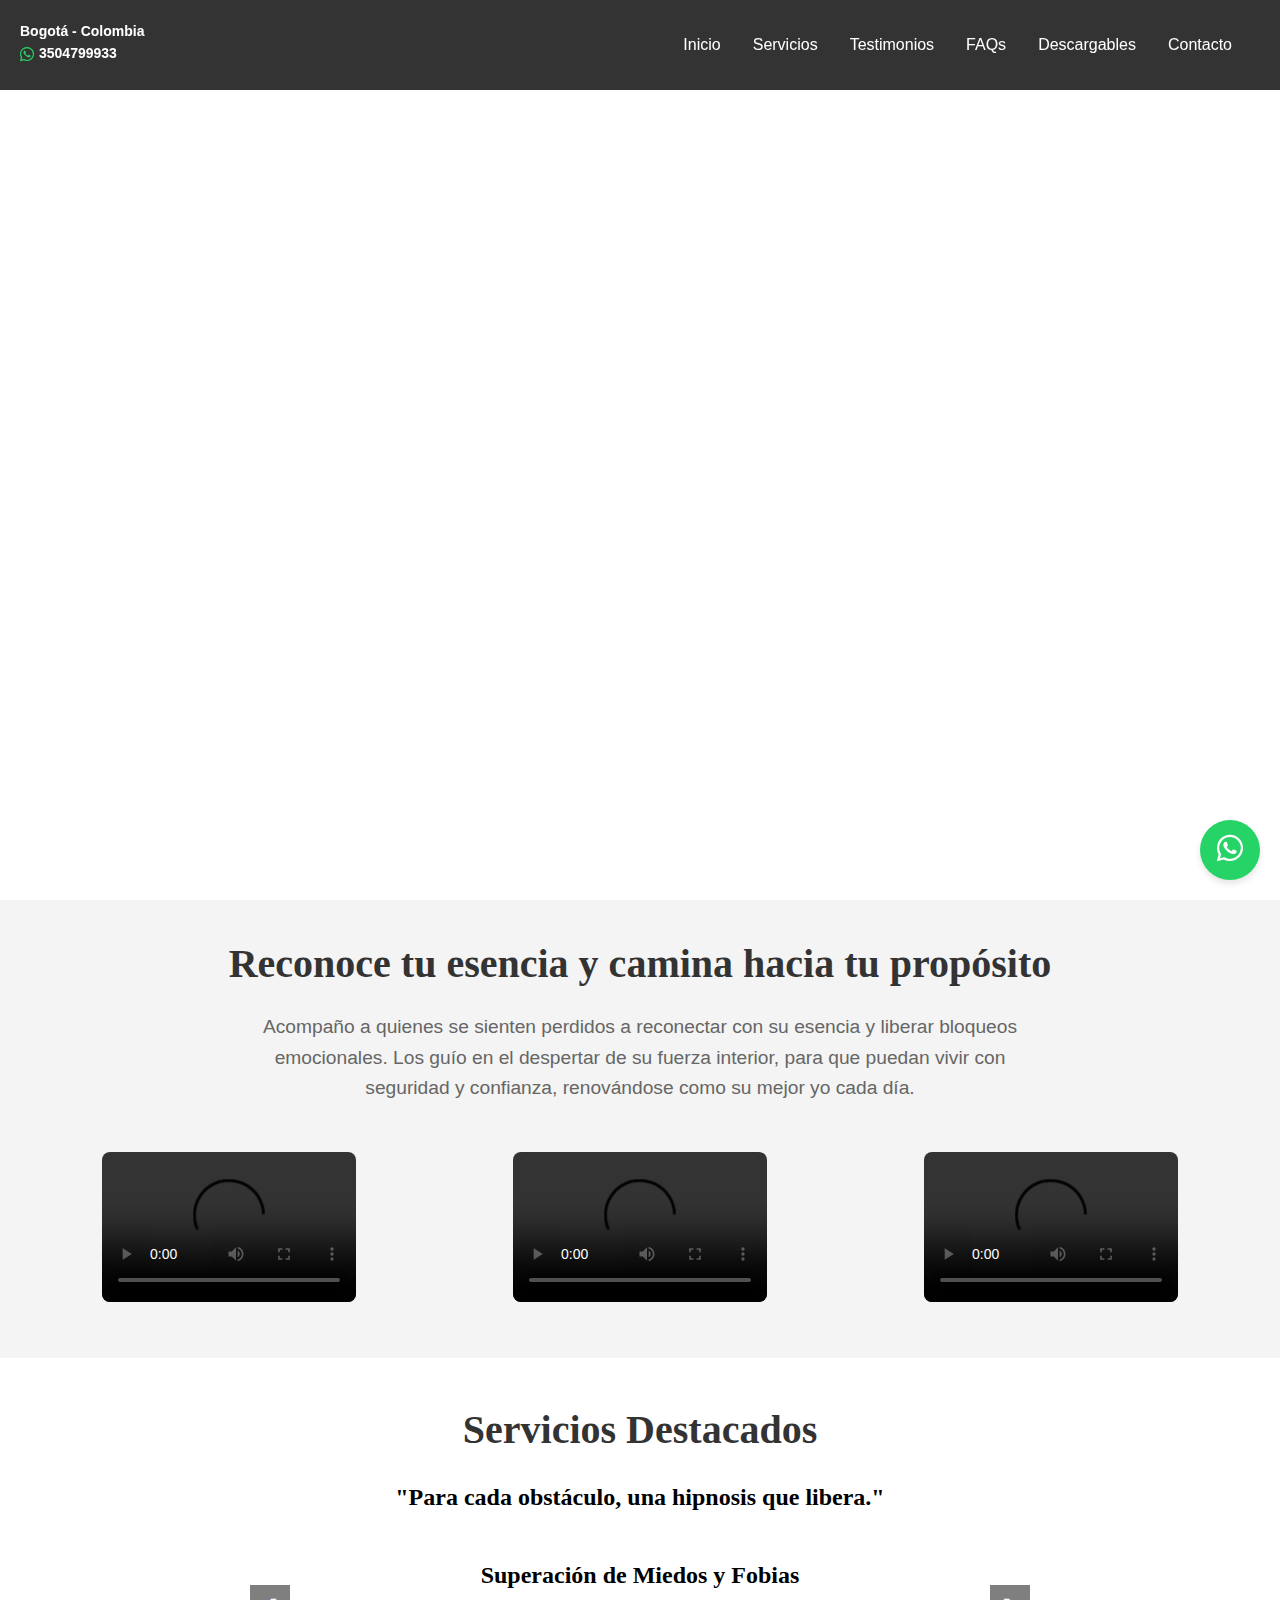
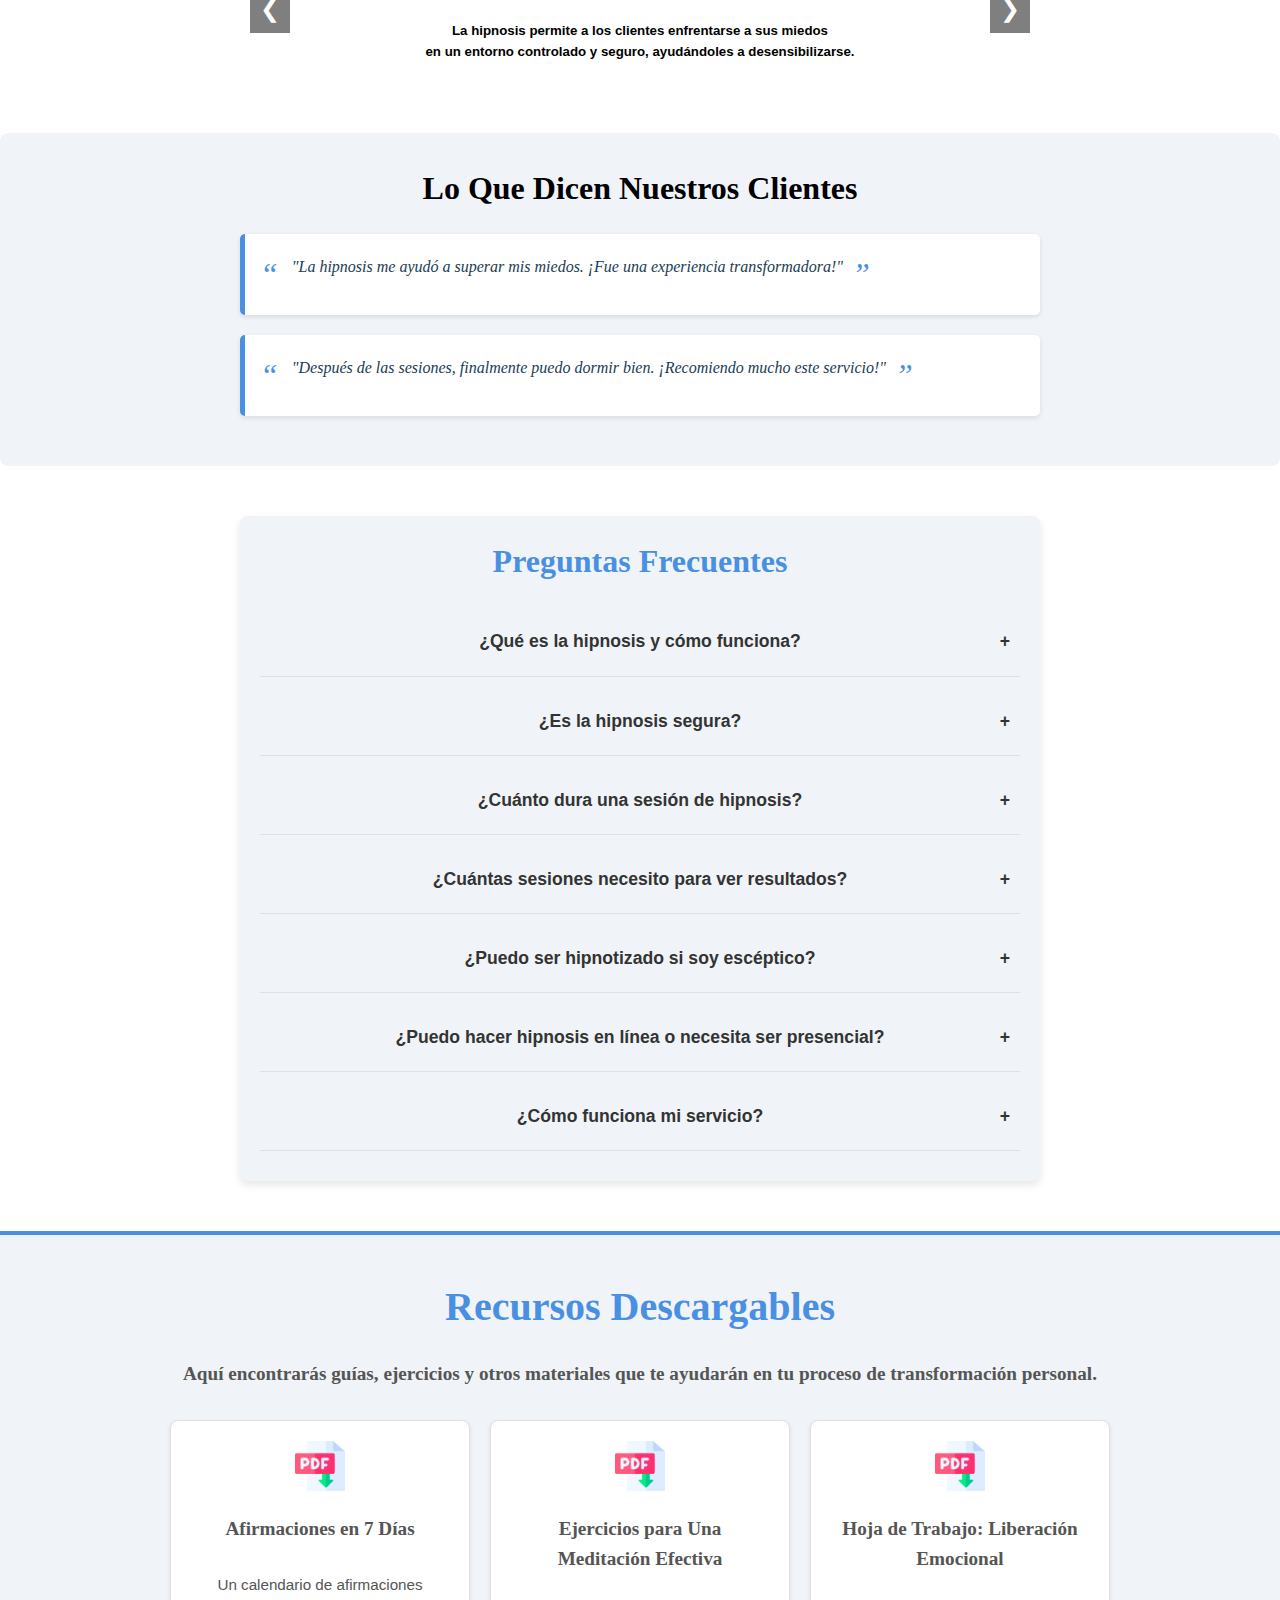
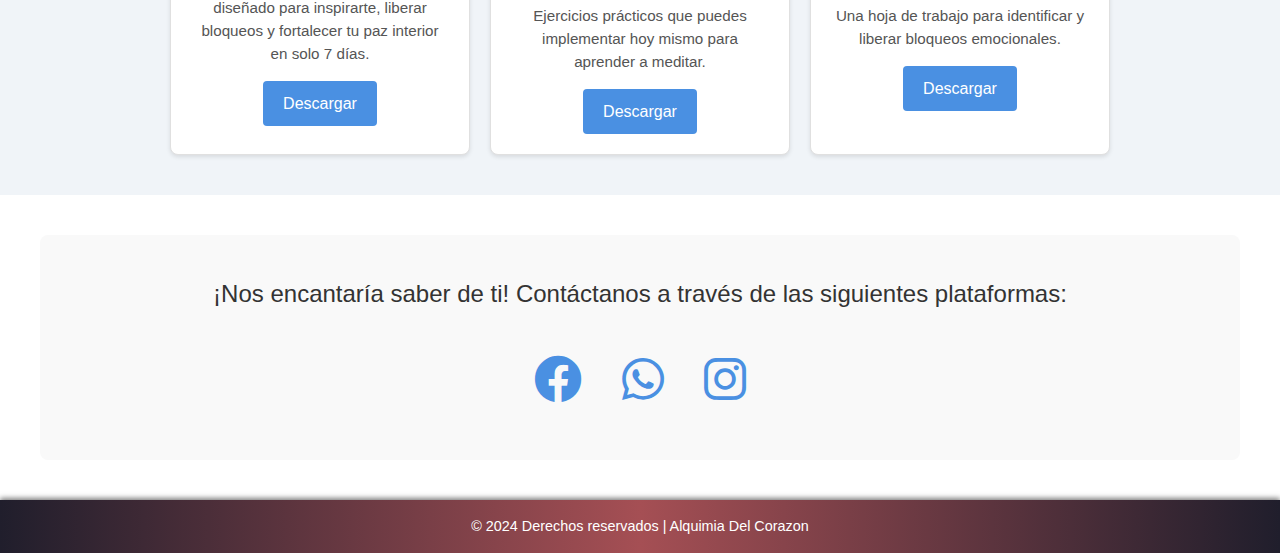
==== commit a91e9eb0: "Add files via upload" ====
--- a/index.html
+++ b/index.html
@@ -1,8 +1,9 @@
 <!DOCTYPE html>
-<html lang="es">
+<html lang="en">
 <head>
     <meta charset="UTF-8">
     <meta name="viewport" content="width=device-width, initial-scale=1.0">
+
     <meta name="description" content="Hipnosis, meditaciones guiadas">
     <meta name="description" content="Descubre herramientas para tu bienestar emocional y desarrollo personal a través de la Alquimia del Corazón.">
     <meta name="robots" content="index, follow">
@@ -19,29 +20,29 @@
     <meta name="twitter:title" content="Alquimia del Corazón - Transformación Interior">
     <meta name="twitter:description" content="Herramientas para tu bienestar emocional y desarrollo personal.">
     <meta name="twitter:image" content="img/Alquimia del Corazón.png">
-
+    
     <title>Alquimia del Corazón - Transformación Interior</title>
-    <link rel="stylesheet" href="css/styles.css">
     <link rel="stylesheet" href="https://cdnjs.cloudflare.com/ajax/libs/font-awesome/6.0.0-beta3/css/all.min.css">
-    <link href="https://fonts.googleapis.com/css2?family=Roboto:wght@400;500&family=Merriweather:wght@700&display=swap" rel="stylesheet">
+    <link rel="stylesheet" href="css/style.css">
     <link rel="icon" href="img/Alquimia del Corazón.png" type="image/png">
 </head>
 <body>
-    <!-- Sección de banner -->
-    <header class="banner" id="banner">
-
-        <div class="hero-info">
-            <p>Bogotá - Colombia</p>
-            <a href="https://wa.me/573504799933" target="_blank">
-            <i class="fab fa-whatsapp"></i> 3504799933
-            </a>
-        </div>
-        <nav class="menu">
-        <button class="menu-toggle" id="menu-toggle" aria-label="Abrir menú">
-            &#9776; <!-- Ícono de menú hamburguesa -->
-        </button>
-            <ul class="menu-items" id="menu-items">
-                <li><a href="#inicio">Inicio</a></li>
+    <header>
+        <nav class="navbar">
+            <div class="logo">
+                <div class="hero-info">
+                    <p>Bogotá - Colombia</p>
+                    <a href="https://wa.me/573504799933" target="_blank">
+                    <i class="fab fa-whatsapp"></i> 3504799933</a>
+                </div>
+            </div>
+            <div class="menu-toggle" id="mobile-menu">
+                <span class="bar"></span>
+                <span class="bar"></span>
+                <span class="bar"></span>
+            </div>
+            <ul class="nav-list">
+                <li><a href="#banner">Inicio</a></li>
                 <li><a href="#servicios">Servicios</a></li>
                 <li><a href="#testimonios">Testimonios</a></li>
                 <li><a href="#preguntas-frecuentes">FAQs</a></li>
@@ -49,76 +50,81 @@
                 <li><a href="#contacto">Contacto</a></li>
             </ul>
         </nav>
+        <div id=banner class="banner">
+            <video autoplay muted loop class="banner-video">
+                <source src="videos/banner.mp4" type="video/mp4">
+                Tu navegador no soporta video.
+            </video>
+            <div class="banner-text">
+                <h1>Alquimia<br>Del Corazón</h1>
+                <h3>Dondé cada latido cuanta una historia</h3>
+            </div>
+
+        </div>
     </header>
 
-    <!-- Otras secciones -->
-<section id="inicio">
+    <section id="videos" class="video-section">
+    <div class="video-header">
         <h2>Reconoce tu esencia y camina hacia tu propósito</h2>
         <p>Acompaño a quienes se sienten perdidos a reconectar con su esencia y liberar bloqueos emocionales. Los guío en el despertar de su fuerza interior, para que puedan vivir con seguridad y confianza, renovándose como su mejor yo cada día.</p>
-</section>
-
-<section id="nosotros">
-
+    </div>
     <div class="video-container">
-
-                <!-- Video 3 -->
-            <video class="video-item" controls preload="metadata">
-                <source src="videos/Que es la hipnosis.mp4" type="video/mp4">
-                Tu navegador no soporta la reproducción de video.
-            </video>
-
-            <!-- Video 2 -->
-            <video class="video-item" controls preload="metadata">
-                <source src="videos/estancado.mp4" type="video/mp4">
-                Tu navegador no soporta la reproducción de video.
-            </video>
-
-            <!-- Video 1 -->
-            <video class="video-item" controls preload="metadata">
-                <source src="videos/soltar.mp4" type="video/mp4">
-                Tu navegador no soporta la reproducción de video.
-            </video>
-
-    </div>
-</section>
-   
+        <div class="video-item">
+            <video controls>
+                <source src="videos/video3.mp4" type="video/mp4">
+                Tu navegador no soporta video.
+            </video>
+        </div>
+        <div class="video-item">
+            <video controls>
+                <source src="videos/video2.mp4" type="video/mp4">
+                Tu navegador no soporta video.
+            </video>
+        </div>
+        <div class="video-item">
+            <video controls>
+                <source src="videos/video1.mp4" type="video/mp4">
+                Tu navegador no soporta video.
+            </video>
+        </div>
+    </div>
+</section>
+
 <!-- Sección de Servicios -->
 <section id="servicios">
-     <!-- Enlace de "Volver al inicio" -->
-    <a href="#banner" class="volver-inicio">Volver al inicio</a>
-
-    <h2>Servicios Destacados</h2>
-    <h3>"Para cada obstáculo, una hipnosis que libera."</h3>
+
+    <h1>Servicios Destacados</h1>
+    <h2>"Para cada obstáculo, una hipnosis que libera."</h2>
     <div class="carrusel">
         <button class="prev" onclick="cambiarSlide(-1)">&#10094;</button>
         
         <div class="slides">
             <div class="slide active">
-                <h3>Superación de Miedos y Fobias</h3> <br>
+                <h2>Superación de Miedos y Fobias</h2> <br>
                 <h5>La hipnosis permite a los clientes enfrentarse a sus miedos <br> en un entorno controlado y seguro, ayudándoles a desensibilizarse.</h5>
             </div>
             <div class="slide">
-                <h3>Dejar de Fumar</h3><br>
+                <h2>Dejar de Fumar</h2><br>
                 <h5>Deja atrás el hábito de fumar de manera efectiva y duradera, <br>reprogramando tu mente para vivir una vida más saludable y libre de adicciones.</h5>
             </div>
             <div class="slide">
-                <h3>Mejora de la Autoestima</h3><br>
+                <h2>Mejora de la Autoestima</h2><br>
                 <h5>Aumenta tu confianza y mejora tu autoimagen con sesiones de hipnosis <br> diseñadas para superar creencias limitantes y cultivar una autoestima positiva.</h5>
             </div>
             <div class="slide">
-                <h3>Control de Peso</h3><br>
+                <h2>Control de Peso</h2><br>
                 <h5>Sesiones enfocadas en la alimentación consciente y <br> la motivación para mantener un peso saludable</h5>
             </div>
             <div class="slide">
-                <h3>Hipnosis para Relajación y Estrés</h3><br>
-                <h5>Ayuda a los clientes a reprogramar sus respuestas emocionales y <br> a lidiar con la ansiedad y el estres de manera más efectiva.</h5>
-            </div>
-            <div class="slide">
-                <h3>Terapia de Regresión</h3><br>
+                <h2>Hipnosis para Relajación y Estrés</h2><br>
+                <h5>Ayuda a los clientes a reprogramar sus respuestas emocionales y <br> a lidiar con la ansiedad y el estrés de manera más efectiva.</h5>
+            </div>
+            <div class="slide">
+                <h2>Terapia de Regresión</h2><br>
                 <h5>Explora y transforma experiencias pasadas a través de la terapia de regresión, <br> permitiendo que sanes y encuentres claridad en tu vida actual.</h5>
             </div>
             <div class="slide">
-                <h3>Hipnosis para Trastornos Psicosomáticos</h3><br>
+                <h2>Hipnosis para Trastornos Psicosomáticos</h2><br>
                 <h5>Aborda los síntomas físicos que tienen raíces emocionales mediante la hipnosis, <br> promoviendo un bienestar integral y un alivio duradero.</h5>
             </div>
         </div>
@@ -127,26 +133,21 @@
     </div>
 </section>
 
-
-
+<!-- Sección de Testimonios -->
 <section id="testimonios">
-        <!-- Enlace de "Volver al inicio" -->
-    <a href="#banner" class="volver-inicio">Volver al inicio</a>
 
     <h2>Lo Que Dicen Nuestros Clientes</h2>
-    <blockquote>
-        "La hipnosis me ayudó a superar mis miedos. ¡Fue una experiencia transformadora!"
-    </blockquote>
-    <blockquote>
-        "Después de las sesiones, finalmente puedo dormir bien. ¡Recomiendo mucho este servicio!"
-    </blockquote>
-
+    <div class="testimonios-contenedor">
+        <blockquote>
+            "La hipnosis me ayudó a superar mis miedos. ¡Fue una experiencia transformadora!"
+        </blockquote>
+        <blockquote>
+            "Después de las sesiones, finalmente puedo dormir bien. ¡Recomiendo mucho este servicio!"
+        </blockquote>
+    </div>
 </section>
 
 <section id="preguntas-frecuentes">
-
-    <!-- Enlace de "Volver al inicio" -->
-<a href="#banner" class="volver-inicio">Volver al inicio</a>
 
     <h2>Preguntas Frecuentes</h2>
 
@@ -184,54 +185,52 @@
             <p>Sí, la hipnosis puede funcionar incluso si eres escéptico. La clave es estar dispuesto a participar en el proceso y estar abierto a la experiencia. La efectividad de la hipnosis no depende de la creencia en ella, sino en la disposición de tu mente a concentrarse y relajarse. Si eres escéptico, puede que te lleve un poco más de tiempo acostumbrarte al proceso, pero muchas personas han tenido resultados exitosos a pesar de ser inicialmente escépticas.</p>
         </details>
     </div>
+
     <div class="faq-item">
         <details>
             <summary>¿Puedo hacer hipnosis en línea o necesita ser presencial?</summary>
             <p>La hipnosis en línea es posible y, de hecho, es tan efectiva como una sesión presencial en muchos casos. Durante una sesión en línea, el hipnoterapeuta te guiará a través de un video o llamada de audio, y la experiencia es muy similar a la presencial. Solo necesitas un espacio tranquilo y una conexión estable. La mayoría de las personas se adaptan bien a este formato y logran resultados exitosos desde la comodidad de su hogar.</p>
         </details>
     </div>
-<div class="faq-item">
-    <details>
-        <summary>¿Cómo funciona mi servicio?</summary>
-        <p>Mi servicio está diseñado para guiarte hacia la solución de aquello que te detiene, de una forma ética, clara y efectiva. A continuación, te explico cómo funciona:</p>
-        <ul>
-            <li><strong>Cuestionario previo:</strong> Antes de iniciar, realizaremos algunas preguntas para entender a profundidad tu situación, determinar el impacto que tiene en tu vida y clarificar lo que deseas trabajar. También exploraremos cómo esperas que resolver este problema transforme tu vida.</li>
-            <li><strong>Primera sesión de hipnosis:</strong> Durante esta sesión inicial, nos enfocaremos en conectar con el origen del problema y resolverlo a través de la hipnosis. Si no logramos acceder al problema en esta sesión, programaremos una segunda sesión en un plazo de 15 días.</li>
-            <li>En caso de no lograr conectar con el problema en esta segunda sesión, se te reembolsará el dinero, ya que esto significaría que no soy la terapeuta adecuada para ti.</li>
-            <li><strong>Hipnosis personalizada de manifestación:</strong> Una vez hayamos identificado y trabajado con éxito en la raíz del problema, diseñaré una hipnosis personalizada de manifestación para potenciar los resultados. Esta grabación será enviada 3 días después de la sesión y deberás escucharla diariamente durante 30 días.</li>
-            <li><strong>Evaluación final:</strong> Al concluir el periodo de 30 días, realizaremos una evaluación para medir el avance en el área trabajada y consolidar los cambios obtenidos.</li>
-            <li><strong>Costo del servicio:</strong> El costo total de este proceso es de 150,000 pesos colombianos.</li>
-        </ul>
-        <p>Este enfoque te garantiza un acompañamiento personalizado y comprometido con tu bienestar. ¡Estoy aquí para apoyarte en este proceso de transformación!</p>
-    </details>
-</div>   
+
+    <div class="faq-item">
+        <details>
+            <summary>¿Cómo funciona mi servicio?</summary>
+            <p>Mi servicio está diseñado para guiarte hacia la solución de aquello que te detiene, de una forma ética, clara y efectiva. A continuación, te explico cómo funciona:</p>
+            <ul>
+                <li><strong>Cuestionario previo:</strong> Antes de iniciar, realizaremos algunas preguntas para entender a profundidad tu situación, determinar el impacto que tiene en tu vida y clarificar lo que deseas trabajar. También exploraremos cómo esperas que resolver este problema transforme tu vida.</li>
+                <li><strong>Primera sesión de hipnosis:</strong> Durante esta sesión inicial, nos enfocaremos en conectar con el origen del problema y resolverlo a través de la hipnosis. Si no logramos acceder al problema en esta sesión, programaremos una segunda sesión en un plazo de 15 días.</li>
+                <li>En caso de no lograr conectar con el problema en esta segunda sesión, se te reembolsará el dinero, ya que esto significaría que no soy la terapeuta adecuada para ti.</li>
+                <li><strong>Hipnosis personalizada de manifestación:</strong> Una vez hayamos identificado y trabajado con éxito en la raíz del problema, diseñaré una hipnosis personalizada de manifestación para potenciar los resultados. Esta grabación será enviada 3 días después de la sesión y deberás escucharla diariamente durante 30 días.</li>
+                <li><strong>Evaluación final:</strong> Al concluir el periodo de 30 días, realizaremos una evaluación para medir el avance en el área trabajada y consolidar los cambios obtenidos.</li>
+                <li><strong>Costo del servicio:</strong> El costo total de este proceso es de 150,000 pesos colombianos.</li>
+            </ul>
+            <p>Este enfoque te garantiza un acompañamiento personalizado y comprometido con tu bienestar. ¡Estoy aquí para apoyarte en este proceso de transformación!</p>
+        </details>
+    </div>
 </section>
 
 <!-- Sección de Descargas -->
 <section id="descargas">
 
-    <!-- Enlace de "Volver al inicio" -->
-<a href="#banner" class="volver-inicio">Volver al inicio</a>
-    
     <h2>Recursos Descargables</h2>
-    <p>Aquí encontrarás guías, ejercicios y otros materiales que te ayudarán en tu proceso de transformación personal.</p>
-    
+    <h3>Aquí encontrarás guías, ejercicios y otros materiales que te ayudarán en tu proceso de transformación personal.</h3>
+
     <div class="recursos-container">
         <div class="recurso">
             <img src="img/download-pdf.png" alt="Ícono PDF">
             <div class="recurso-info">
                 <h3>Afirmaciones en 7 Días</h3>
                 <p>Un calendario de afirmaciones diseñado para inspirarte, liberar bloqueos y fortalecer tu paz interior en solo 7 días.</p>
-                <a href="archivos/Afirmaciones7días.pdf" 
-                download class="boton-descarga">Descargar</a>
+                <a href="archivos/Afirmaciones7días.pdf"  target="_blank" download class="boton-descarga">Descargar</a>
             </div>
         </div>
         <div class="recurso">
             <img src="img/download-pdf.png" alt="Ícono PDF">
             <div class="recurso-info">
-                <h3>Ejercicios para Superar el Estrés</h3>
-                <p>Ejercicios prácticos que puedes implementar hoy mismo para reducir el estrés.</p>
-                <a href="archivos/ejercicios-superar-estres.pdf" download class="boton-descarga">Descargar</a>
+                <h3>Ejercicios para Una Meditación Efectiva</h3>
+                <p>Ejercicios prácticos que puedes implementar hoy mismo para aprender a meditar.</p>
+                <a href="archivos/GuiaMeditacion.pdf"  target="_blank" download class="boton-descarga">Descargar</a>
             </div>
         </div>
         <div class="recurso">
@@ -239,7 +238,7 @@
             <div class="recurso-info">
                 <h3>Hoja de Trabajo: Liberación Emocional</h3>
                 <p>Una hoja de trabajo para identificar y liberar bloqueos emocionales.</p>
-                <a href="archivos/hoja-trabajo-liberacion-emocional.pdf" download class="boton-descarga">Descargar</a>
+                <a href="archivos/Emociones.pdf"  target="_blank" download class="boton-descarga">Descargar</a>
             </div>
         </div>
     </div>
@@ -247,23 +246,19 @@
 
 <!-- Sección de Contacto -->
 <section id="contacto">
-
-    <!-- Enlace de "Volver al inicio" -->
-<a href="#banner" class="volver-inicio">Volver al inicio</a>
-
     <p>¡Nos encantaría saber de ti! Contáctanos a través de las siguientes plataformas:</p>
 
-<div class="iconos-contacto">
-    <a href="https://web.facebook.com/profile.php?id=61563004241909" target="_blank" class="icono">
-         <i class="fa-brands fa-facebook"></i>
-    </a>
-    <a href="https://wa.me/573504799933" target="_blank" class="icono">
-        <i class="fa-brands fa-whatsapp"></i>
-    </a>
+    <div class="iconos-contacto">
+        <a href="https://web.facebook.com/profile.php?id=61563004241909" target="_blank" class="icono">
+            <i class="fa-brands fa-facebook"></i>
+        </a>
+        <a href="https://wa.me/573504799933" target="_blank" class="icono">
+            <i class="fa-brands fa-whatsapp"></i>
+        </a>
         <a href="https://www.instagram.com/alquimia.del.corazon85/" target="_blank" class="icono">
-        <i class="fa-brands fa-instagram"></i>
-    </a>
-</div>
+            <i class="fa-brands fa-instagram"></i>
+        </a>
+    </div>
 </section>
 
 <div class="whatsapp-float">
@@ -272,10 +267,11 @@
     </a>
 </div>
 
-    <!-- Footer -->
-    <footer>
-        &copy; 2024 Derechos reservados | Alquimia Del Corazon
-    </footer>
+<!-- Footer -->
+<footer>
+    &copy; 2024 Derechos reservados | Alquimia Del Corazon
+</footer>
+
 <script>
     let index = 0;
 
@@ -289,15 +285,15 @@
     // Inicializar mostrando la primera diapositiva
     document.querySelectorAll('.slide')[index].classList.add('active');
 </script>
-<script>
-    const menuToggle = document.getElementById('menu-toggle');
-    const menuItems = document.getElementById('menu-items');
-
-    menuToggle.addEventListener('click', () => {
-        menuItems.classList.toggle('active');
-    });
-</script>
-
-
+
+    <script>
+        const mobileMenu = document.getElementById('mobile-menu');
+const navList = document.querySelector('.nav-list');
+
+mobileMenu.addEventListener('click', () => {
+    navList.classList.toggle('active');
+});
+
+    </script>
 </body>
 </html>
--- a/css/style.css
+++ b/css/style.css
@@ -0,0 +1,673 @@
+/* Reset de estilo básico */
+* {
+    margin: 0;
+    padding: 0;
+    box-sizing: border-box;
+}
+
+body {
+    font-family: 'Montserrat', sans-serif;
+    line-height: 1.6;
+}
+
+h2, h3 {
+    font-family: "Apple Chancery", cursive;
+}
+
+/* Estilo del navbar */
+.navbar {
+    display: flex;
+    justify-content: space-between;
+    align-items: center;
+    padding: 2rem;
+    background: rgba(0, 0, 0, 0.8);
+    color: #fff;
+    position: fixed;
+    width: 100%;
+    z-index: 1000;
+}
+
+.navbar .logo {
+    font-size: 1.5rem;
+    font-weight: bold;
+}
+
+.nav-list {
+    list-style: none;
+    display: flex;
+}
+
+.nav-list li {
+    margin: 0 1rem;
+}
+
+.nav-list a {
+    text-decoration: none;
+    color: #fff;
+    transition: color 0.3s ease;
+}
+
+.nav-list a:hover {
+    background-image: linear-gradient(90deg, #f5d76e, #f7c64f, #e6ac00);
+    color: transparent; /* Oculta el color base */
+    -webkit-background-clip: text;
+    background-clip: text; /* Muestra el degradado solo en el texto */
+}
+
+.menu-toggle {
+    display: none;
+    flex-direction: column;
+    cursor: pointer;
+}
+
+.menu-toggle .bar {
+    background: #fff;
+    height: 3px;
+    width: 25px;
+    margin: 3px 0;
+}
+
+/* Estilo del banner */
+.banner {
+    position: relative;
+    height: 100vh;
+    overflow: hidden;
+}
+
+.banner-video {
+    width: 100%;
+    height: 100%;
+    object-fit: cover;
+    position: absolute;
+    top: 0;
+    left: 0;
+}
+
+.banner-text {
+    position: absolute;
+    top: 50%;
+    left: 50%;
+    transform: translate(-50%, -50%);
+    text-align: center;
+    color: #fff;
+    z-index: 1;
+}
+
+.banner h1 {
+    font-size: 6rem;
+    font-family: "Apple Chancery", cursive; /* Estilo aplicado */
+    margin: 0;
+}
+
+.banner h3 {
+    font-size: 1.5rem;
+    font-family: "Apple Chancery", cursive; /* Estilo aplicado */
+    margin-top: 1rem;
+}
+/* Estilo para la información */
+.hero-info {
+    position: absolute;
+    top: 10px; /* Distancia desde la parte superior */
+    left: 10px; /* Distancia desde la parte derecha */
+    text-align: left;
+    color: white; /* Cambia el color si el fondo lo requiere */
+    font-size: 14px;
+    font-family: Arial, sans-serif;
+    padding: 10px;
+    border-radius: 5px;
+    z-index: 100;
+}
+
+/* Estilo para el enlace */
+.hero-info a, p {
+    text-decoration: none;
+    color: white; /* Asegura que el texto sea visible */
+    display: flex;
+    align-items: center;
+    gap: 5px; /* Espaciado entre ícono y texto */
+    font-size: 14px;
+}
+
+/* Estilo para el ícono de WhatsApp */
+.hero-info i {
+    font-size: 16px; /* Tamaño del ícono */
+    color: #25D366; /* Color oficial de WhatsApp */
+}
+
+/* Estilo para la sección de videos */
+.video-section {
+    padding: 2rem;
+    background-color: #f4f4f4;
+    text-align: center;
+}
+
+.video-header {
+    margin-bottom: 2rem;
+}
+
+.video-header h2 {
+    font-size: 2.5rem;
+    color: #333;
+    margin-bottom: 1rem;
+    font-family: "Apple Chancery", cursive;
+}
+
+.video-header p {
+    font-size: 1.2rem;
+    color: #666;
+    max-width: 800px;
+    margin: 0 auto;
+    line-height: 1.6;
+}
+
+/* Estilo para el contenedor de los videos */
+.video-container {
+    display: flex;
+    justify-content: space-between;
+    gap: 1rem;
+    flex-wrap: wrap;
+}
+
+.video-item {
+    flex: 1;
+    min-width: 250px;
+    max-width: 33%;
+    padding: 1rem;
+}
+
+video {
+    width: 70%;
+    height: auto;
+    border-radius: 8px;
+}
+
+/* Estilo para la sección de Servicios */
+#servicios {
+    text-align: center;
+    margin: 20px;
+    margin-top: 40px; 
+}
+
+#servicios h1{
+    font-size: 2.5rem;
+    color: #333;
+    margin-bottom: 1rem;
+    font-family: "Apple Chancery", cursive;
+}
+
+/* Estilos para el carrusel */
+.carrusel {
+    position: relative;
+    max-width: 800px;
+    margin: auto;
+    overflow: hidden;
+}
+
+.slides {
+    display: flex;
+    transition: transform 0.5s ease;
+}
+
+.slide {
+    min-width: 100%;
+    padding: 40px;
+    display: none;
+}
+
+.slide.active {
+    display: block;
+}
+
+button {
+    background-color: rgba(0, 0, 0, 0.5);
+    color: white;
+    border: none;
+    padding: 10px;
+    cursor: pointer;
+    font-size: 1.5em;
+}
+
+button:hover {
+    background-color: rgba(0, 0, 0, 0.8);
+}
+
+.prev, .next {
+    position: absolute;
+    top: 50%;
+    transform: translateY(-50%);
+    color: white;
+    z-index: 1;
+}
+
+.prev {
+    left: 10px;
+}
+
+.next {
+    right: 10px;
+}
+
+/* Sección de Testimonios */
+#testimonios {
+    background-color: #f0f4f8; /* Fondo claro */
+    padding: 30px;
+    margin: 30px 0; /* Separación entre secciones */
+    border-radius: 8px;
+    font-family: "Lora", serif; /* Elegante y legible */
+    color: #203C54; /* Texto en color oscuro */
+}
+
+#testimonios h2 {
+    text-align: center;
+    font-family: "Apple Chancery", cursive; /* Título con estilo cursivo */
+    font-size: 2em;
+    color: #000; /* Rojo elegante */
+    margin-bottom: 20px;
+}
+
+#testimonios .testimonios-contenedor {
+    max-width: 800px; /* Ancho máximo del contenedor */
+    margin: auto; /* Centrar contenido */
+}
+
+#testimonios blockquote {
+    font-style: italic;
+    margin: 20px 0; /* Espaciado entre testimonios */
+    padding: 15px;
+    border-left: 5px solid #4a90e2; /* Línea azul a la izquierda */
+    background-color: #fff; /* Fondo blanco para los testimonios */
+    border-radius: 5px;
+    box-shadow: 0 2px 5px rgba(0, 0, 0, 0.1); /* Sutil sombra */
+}
+
+#testimonios blockquote::before {
+    content: "“"; /* Comillas de apertura */
+    font-size: 2em;
+    color: #4a90e2; /* Azul */
+    margin-right: 10px;
+    vertical-align: -0.4em;
+}
+
+#testimonios blockquote::after {
+    content: "”"; /* Comillas de cierre */
+    font-size: 2em;
+    color: #4a90e2; /* Azul */
+    margin-left: 5px;
+    vertical-align: -0.4em;
+}
+
+#testimonios blockquote p {
+    margin: 0;
+    font-size: 1.1em;
+    line-height: 1.5em;
+}
+
+/* Sección de Preguntas Frecuentes */
+#preguntas-frecuentes {
+    max-width: 800px;
+    margin: 50px auto;
+    padding: 20px;
+    background-color: #f0f4f8; /* Color de fondo claro */
+    border-radius: 8px;
+    box-shadow: 0 4px 8px rgba(0, 0, 0, 0.1);
+    text-align: center; /* Centrar todo el contenido */
+}
+
+#preguntas-frecuentes h2 {
+    font-size: 2em;
+    color: #4a90e2;
+    margin-bottom: 20px;
+}
+
+/* Pregunta individual (FAQ item) */
+.faq-item {
+    margin: 10px 0;
+    border-bottom: 1px solid #e0e0e0;
+    padding: 10px;
+}
+
+/* Estilo para el título de cada pregunta */
+.faq-item summary {
+    font-size: 1.1em;
+    font-weight: bold;
+    color: #333;
+    cursor: pointer;
+    padding: 10px;
+    outline: none;
+    transition: color 0.3s;
+    text-align: center; /* Centrar el texto */
+    display: inline-block; /* Hacer que las preguntas se comporten como elementos en línea */
+    width: 100%; /* Asegura que ocupen todo el ancho disponible */
+    position: relative;
+    list-style: none;
+}
+
+/* Icono decorativo para expandir/contraer */
+.faq-item summary::after {
+    content: "+";
+    font-weight: bold;
+    position: absolute;
+    right: 0; /* Alinea el "+" a la derecha */
+    transition: transform 0.3s;
+}
+
+/* Cambiar icono cuando está abierto */
+.faq-item details[open] summary::after {
+    transform: rotate(45deg); /* Cambiar "+" a "x" */
+}
+
+/* Cambia el color al hacer hover */
+.faq-item summary:hover {
+    color: #4a90e2;
+}
+
+/* Estilo para el texto de cada respuesta */
+.faq-item p {
+    margin: 10px auto; /* Centra las respuestas automáticamente */
+    padding: 10px;
+    font-size: 1em;
+    line-height: 1.6;
+    background-color: #f4f8fc;
+    border-radius: 5px;
+    color: #333;
+    transition: max-height 0.3s;
+    max-width: 80%; /* Limita el ancho de las respuestas */
+    text-align: center; /* Centra el texto de las respuestas */
+}
+
+/* Animación de apertura de las respuestas */
+.faq-item details {
+    overflow: hidden;
+    transition: max-height 0.3s ease;
+}
+
+/* Estilo para ocultar las viñetas predeterminadas */
+.faq-item ul {
+    margin: 10px auto;
+    padding: 0;
+    list-style-type: none; /* Oculta las viñetas predeterminadas */
+    text-align: center; /* Centra las listas */
+}
+
+.faq-item ul li {
+    margin-bottom: 10px;
+    line-height: 1.6;
+    position: relative;
+    padding-left: 25px; /* Espacio para la viñeta personalizada */
+    display: inline-block; /* Centra los elementos de la lista */
+    text-align: center; /* Asegura que el texto de cada ítem esté centrado */
+}
+
+/* Viñetas personalizadas con degradado */
+.faq-item ul li::before {
+    content: ''; /* Genera un elemento vacío como viñeta */
+    position: absolute;
+    left: 0;
+    top: 50%; /* Centra verticalmente la viñeta */
+    transform: translateY(-50%);
+    width: 10px; /* Tamaño de la viñeta */
+    height: 10px;
+    border-radius: 50%; /* Hace que la viñeta sea redonda */
+    background: linear-gradient(45deg, #A54F54, #203C54); /* Degradado de colores */
+}
+
+
+/* Sección de Descargas */
+#descargas {
+    width: 100%; /* Ocupa todo el ancho de la pantalla */
+    padding: 40px 20px; /* Espaciado interno */
+    background-color: #f0f4f8;
+    border-top: 4px solid #4a90e2; /* Línea decorativa */
+    border-radius: 0; /* Sin bordes redondeados */
+    box-shadow: none; /* Sin sombra */
+}
+
+#descargas h2 {
+    text-align: center;
+    font-size: 2.5em;
+    color: #4a90e2;
+    margin-bottom: 20px;
+}
+
+#descargas h3 {
+    text-align: center;
+    font-size: 1.2em;
+    color: #555;
+    margin-bottom: 30px;
+}
+
+.recursos-container {
+    display: flex;
+    flex-wrap: wrap;
+    gap: 20px;
+    justify-content: center;
+    padding: 0 10%;
+}
+
+/* Estilo de cada recurso */
+.recurso {
+    flex: 1 1 calc(25% - 20px); /* Cuatro recursos por fila en pantallas grandes */
+    max-width: 300px; /* Limita el tamaño máximo de cada recurso */
+    background-color: #ffffff;
+    border: 1px solid #e0e0e0;
+    border-radius: 8px;
+    box-shadow: 0 2px 4px rgba(0, 0, 0, 0.1);
+    text-align: center;
+    padding: 20px;
+    transition: transform 0.3s;
+}
+
+.recurso:hover {
+    transform: translateY(-5px);
+}
+
+.recurso img {
+    max-width: 50px;
+    margin-bottom: 15px;
+}
+
+.recurso h3 {
+    font-size: 1.2em;
+    color: #333;
+    margin-bottom: 10px;
+}
+
+.recurso p {
+    font-size: 0.95em;
+    color: #555;
+    margin-bottom: 15px;
+    line-height: 1.5;
+}
+
+.boton-descarga {
+    display: inline-block;
+    padding: 10px 20px;
+    background-color: #4a90e2;
+    color: #fff;
+    text-decoration: none;
+    border-radius: 4px;
+    font-size: 1em;
+    transition: background-color 0.3s;
+}
+
+.boton-descarga:hover {
+    background-color: #357abd;
+}
+
+/* Estilos generales de la sección de contacto */
+#contacto {
+    display: flex;
+    flex-direction: column;
+    align-items: center;
+    justify-content: center;
+    padding: 40px;
+    border-radius: 8px;
+    background-color: #f9f9f9; /* Fondo claro */
+    margin: 40px auto;
+    max-width: 1200px;
+    text-align: center;
+}
+
+/* Estilo para el texto de introducción */
+#contacto p {
+    color: #333;
+    margin-bottom: 30px;
+    font-size: 1.5rem;
+    font-family: 'Open Sans', sans-serif;
+}
+
+/* Contenedor para los iconos de contacto */
+.iconos-contacto {
+    display: flex;
+    justify-content: center;
+    gap: 40px; /* Espacio entre los iconos */
+    flex-wrap: wrap; /* Permitir que los iconos se ajusten en pantallas pequeñas */
+}
+
+/* Estilos para los enlaces de iconos */
+.icono {
+    color: #4a90e2; /* Azul claro para los iconos */
+    font-size: 3rem; /* Tamaño de los iconos */
+    text-decoration: none;
+    transition: color 0.3s ease, transform 0.3s ease; /* Transiciones suaves */
+}
+
+/* Efecto hover para los iconos */
+.icono:hover {
+    color: transparent;
+    background: linear-gradient(90deg, #A54F54, #203C54); /* Degradado */
+    -webkit-background-clip: text; /* Clip al texto para mostrar el degradado */
+    background-clip: text;
+    transform: scale(1.1); /* Ampliar un poco el tamaño */
+}
+
+.whatsapp-float {
+    position: fixed;
+    bottom: 20px; /* Ajusta la posición desde abajo */
+    right: 20px; /* Ajusta la posición desde la izquierda */
+    background-color: #25D366;
+    border-radius: 50%;
+    width: 60px;
+    height: 60px;
+    display: flex;
+    align-items: center;
+    justify-content: center;
+    box-shadow: 0 4px 6px rgba(0, 0, 0, 0.1);
+    z-index: 1000;
+    cursor: pointer;
+    transition: transform 0.3s ease, background-color 0.3s ease;
+}
+
+.whatsapp-float:hover {
+    transform: scale(1.1);
+    background-color: #20B354;
+}
+
+.whatsapp-float i {
+    color: white;
+    font-size: 30px;
+}
+
+/* Estilos del footer */
+footer {
+    position: relative; /* Cambiado de fixed a relative para evitar que el footer cubra contenido */
+    width: 100%;
+    background: linear-gradient(90deg, #201E2C, #A54F54, #201E2C); /* Degradado elegante */
+    color: white;
+    text-align: center;
+    padding: 15px 0; /* Espaciado superior e inferior */
+    font-family: 'Open Sans', sans-serif;
+    font-size: 0.9rem; /* Tamaño de texto ajustado */
+    box-shadow: 0 -2px 5px rgba(0, 0, 0, 0.5); /* Sombra sutil para darle profundidad */
+}
+
+
+/* Responsive design */
+@media (max-width: 768px) {
+    .menu-toggle {
+        display: flex;
+    }
+
+    .nav-list {
+        display: none;
+        flex-direction: column;
+        background: rgba(0, 0, 0, 0.9);
+        position: absolute;
+        top: 60px;
+        right: 0;
+        width: 100%;
+    }
+
+    .nav-list.active {
+        display: flex;
+    }
+
+    .nav-list li {
+        margin: 1rem 0;
+        text-align: center;
+    }
+
+    .banner h1 {
+    font-size: 2.5rem;
+
+}
+
+.banner h3 {
+    font-size: 1rem;
+}
+.video-item {
+        max-width: 100%;
+    }
+
+    .video-container {
+        flex-direction: column;
+        align-items: center;
+    }
+
+    .video-header h2 {
+        font-size: 2rem;
+    }
+
+    .video-header p {
+        font-size: 1rem;
+    }
+
+    .recurso {
+        flex: 1 1 100%; /* Un recurso por fila */
+    }
+
+    #descargas h2 {
+        font-size: 1.5em;
+    }
+
+    #descargas p {
+        font-size: 1em;
+    }
+
+    .recursos-container {
+        gap: 15px; /* Reduce el espacio entre los recursos */
+    }
+
+    .boton-descarga {
+        font-size: 0.9em;
+        padding: 8px 15px;
+    }
+        #contacto p {
+        font-size: 1.2rem; /* Reducir el tamaño del texto */
+    }
+
+    .icono {
+        font-size: 2.5rem; /* Reducir el tamaño de los iconos */
+    }
+        footer {
+        font-size: 0.8rem; /* Ajustar el texto para dispositivos más pequeños */
+        padding: 10px 0; /* Reducir el espacio para mayor compatibilidad */
+    }
+}
+
+@media (max-width: 480px) {
+    .icono {
+        font-size: 2rem; /* Ajustar los iconos para pantallas pequeñas */
+    }
+}
+
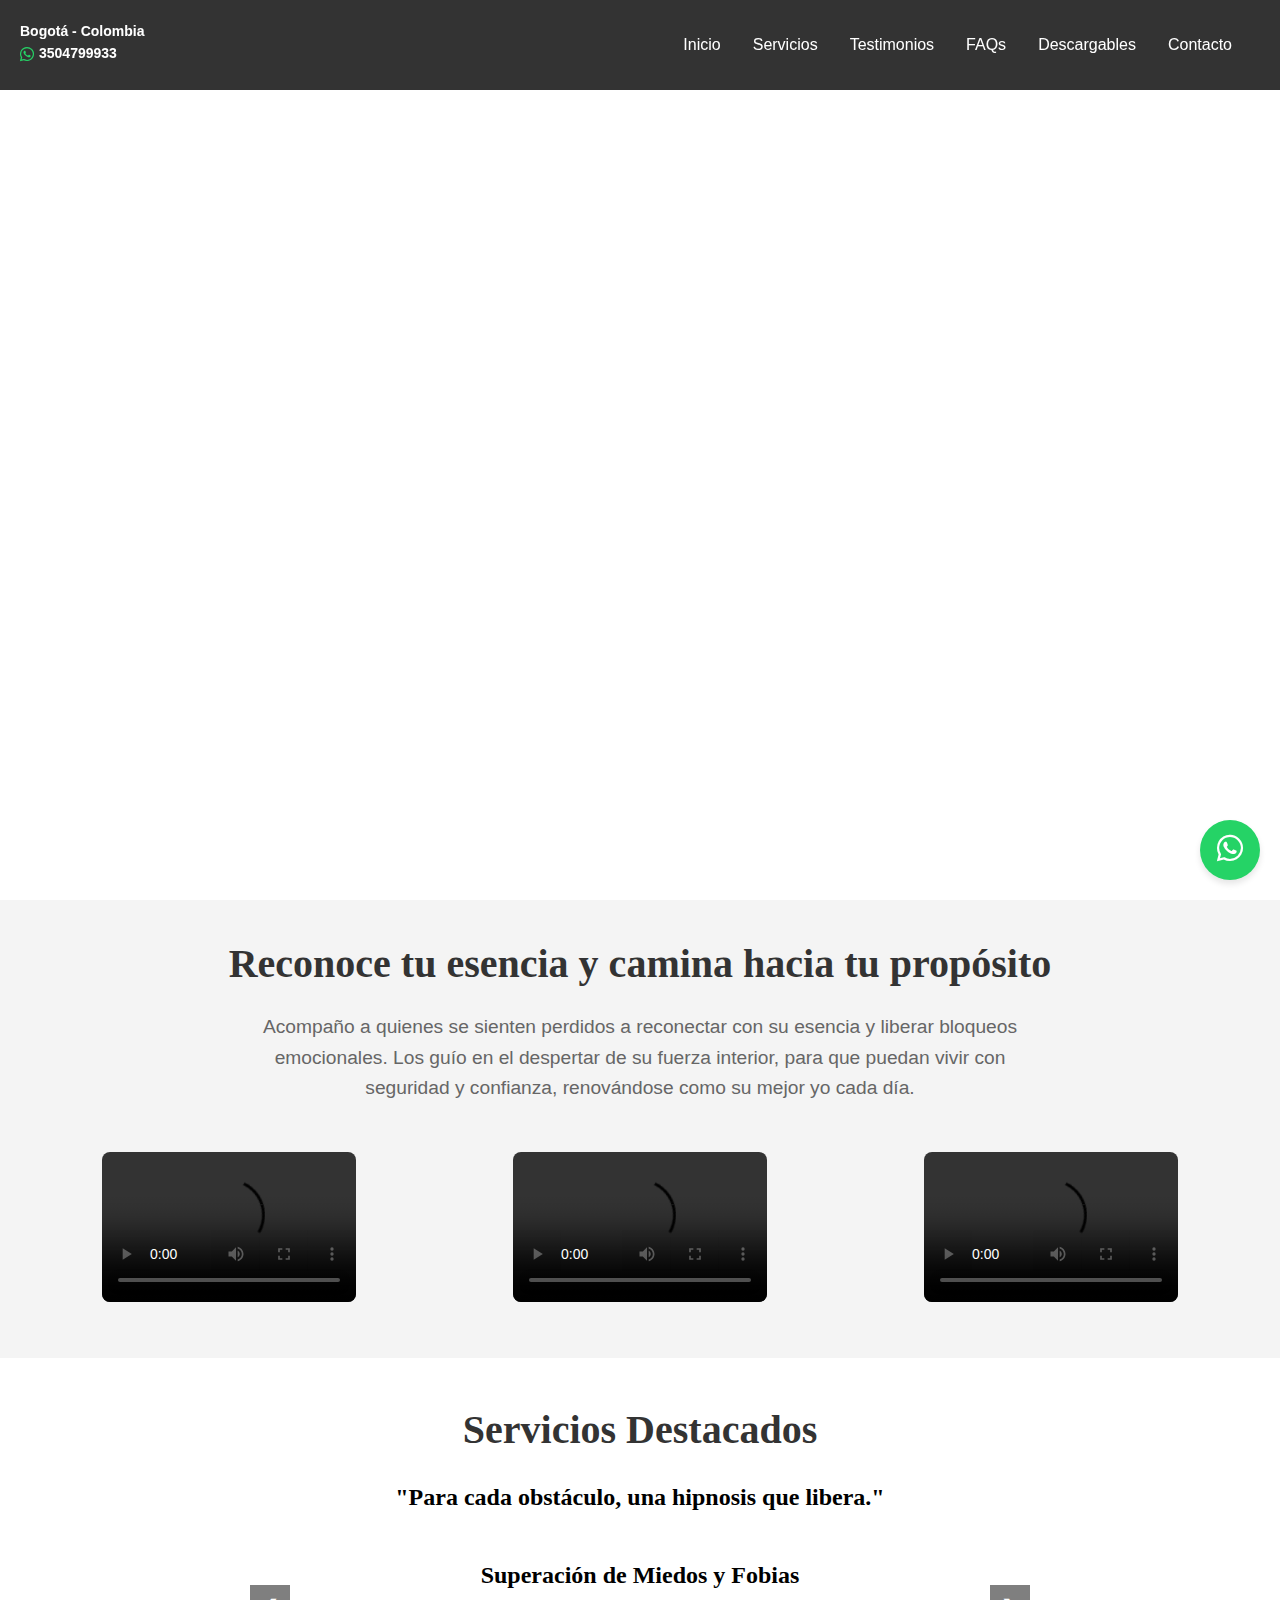
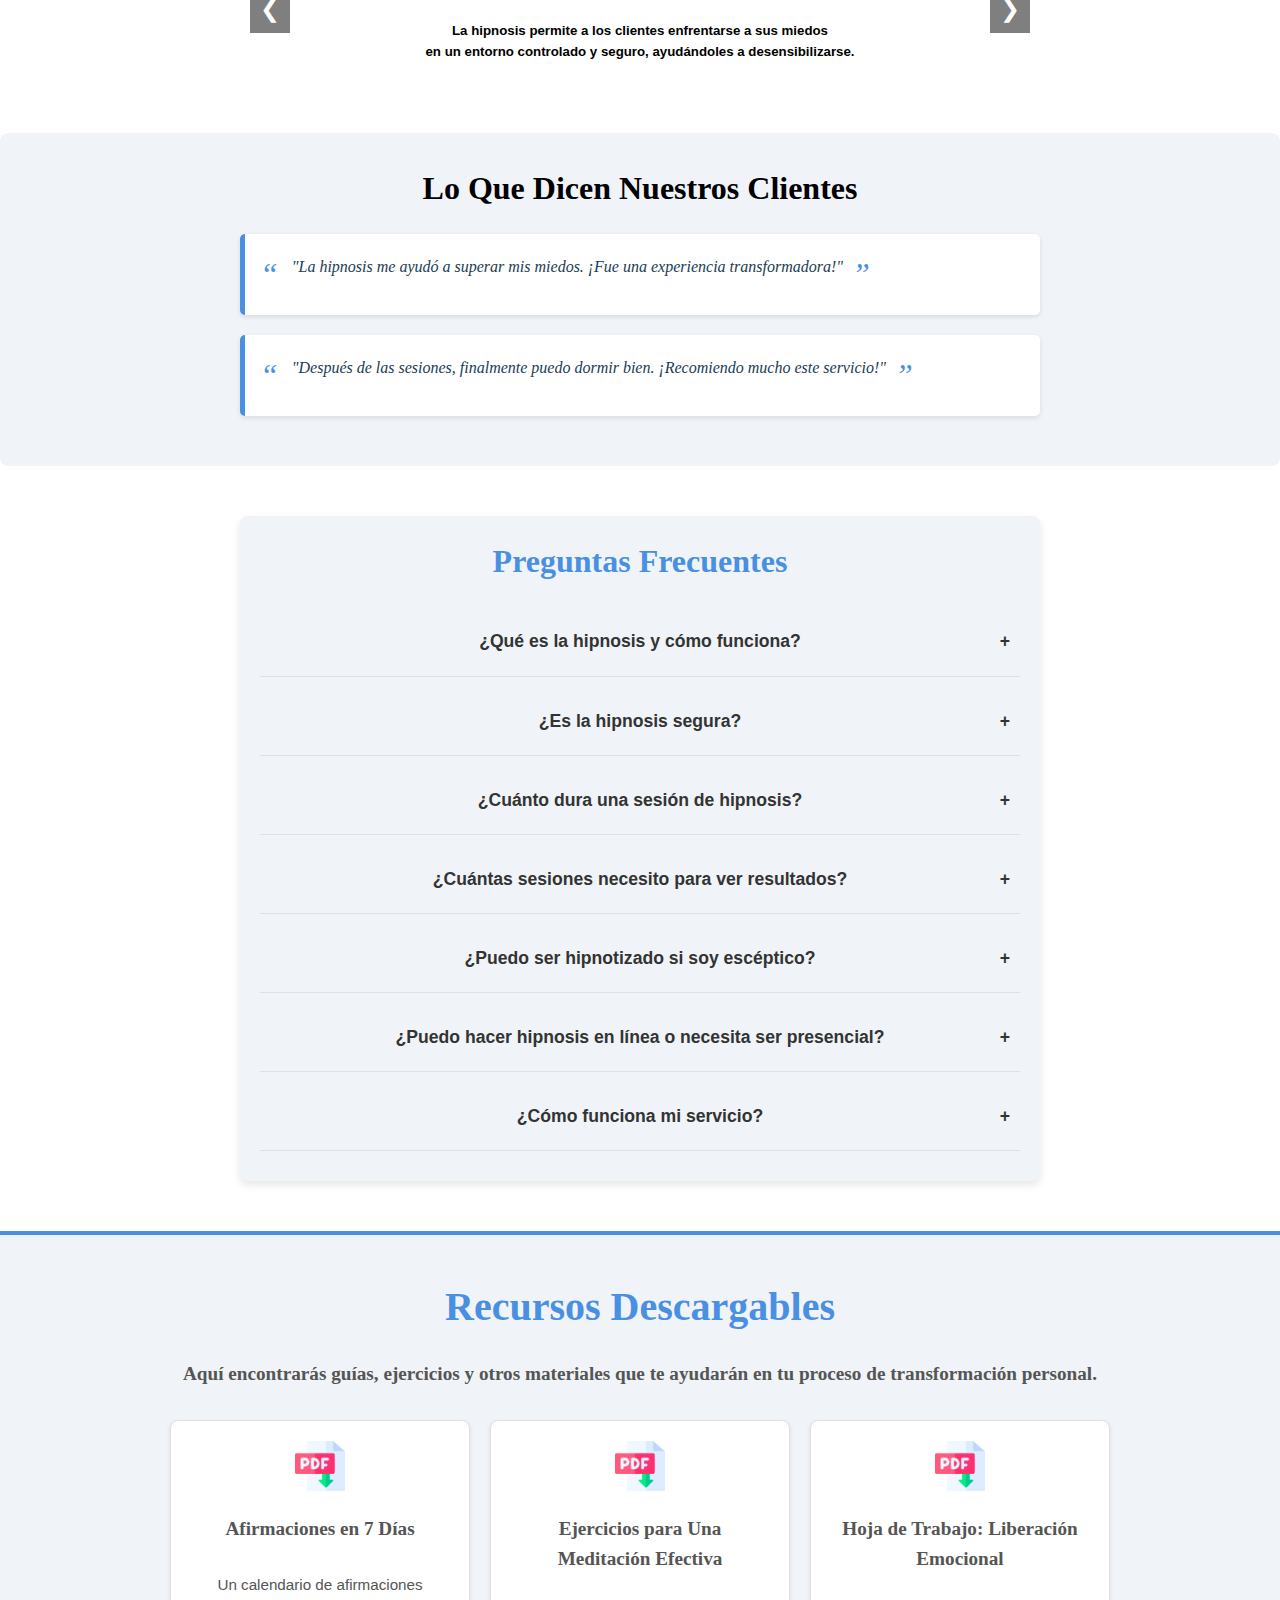
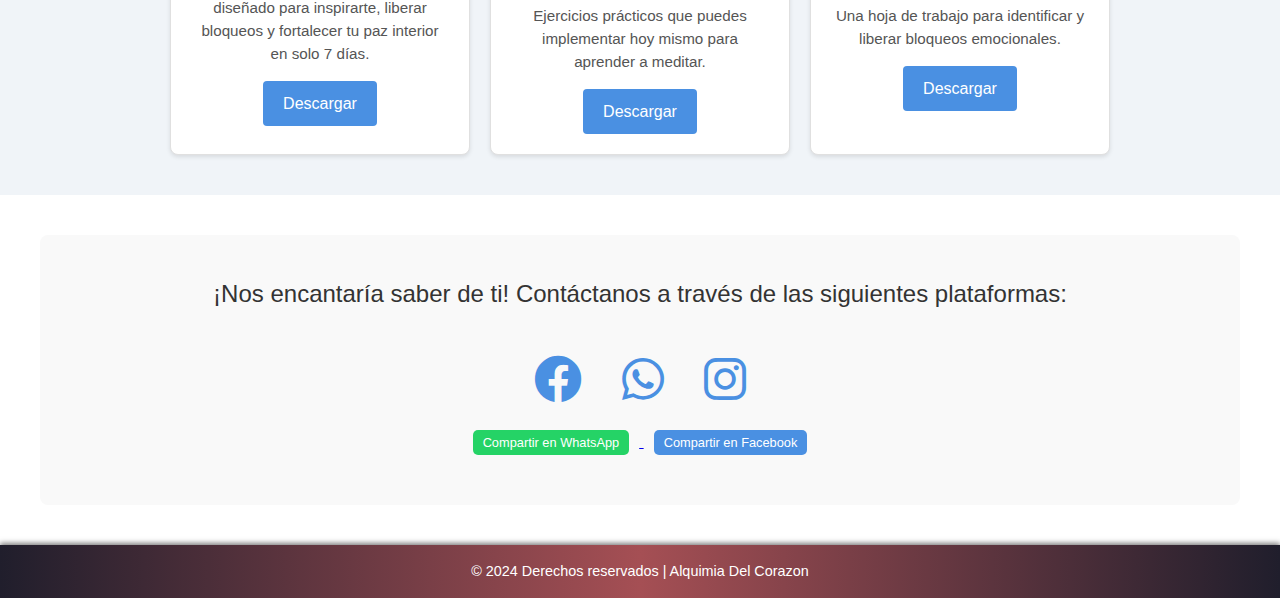
==== commit 51f4b88b: "Add files via upload" ====
--- a/index.html
+++ b/index.html
@@ -259,6 +259,17 @@
             <i class="fa-brands fa-instagram"></i>
         </a>
     </div>
+
+        <!-- Botones de Compartir -->
+    <div class="botones-compartir">
+        <a href="https://api.whatsapp.com/send?text=Mira esta página: https://alquimiadelcorazon.github.io/" target="_blank">
+            <button class="boton-compartir">Compartir en WhatsApp</button>
+        </a>
+
+        <a href="https://www.facebook.com/sharer/sharer.php?u=https://alquimiadelcorazon.github.io/" target="_blank">
+            <button class="boton-compartir-fb">Compartir en Facebook</button>
+        </a>
+    </div>
 </section>
 
 <div class="whatsapp-float">
--- a/css/style.css
+++ b/css/style.css
@@ -541,6 +541,54 @@
     transform: scale(1.1); /* Ampliar un poco el tamaño */
 }
 
+/* Estilo para los botones de compartir */
+.boton-compartir {
+    background-color: #25D366; /* Color de WhatsApp */
+    color: white;
+    border: none;
+    padding: 5px 10px;
+    margin: 10px;
+    cursor: pointer;
+    font-size: 0.8rem;
+    border-radius: 5px;
+    text-align: center;
+    display: inline-block;
+}
+
+/* Hover para el botón de WhatsApp */
+.boton-compartir:hover {
+   /* Color más oscuro para WhatsApp */
+    color: transparent;
+    background: radial-gradient(circle, #1E8E3E, #2D9B3A); /* Degradado */
+    -webkit-background-clip: text; /* Clip al texto para mostrar el degradado */
+    background-clip: text;
+    transform: scale(1.1); /* Ampliar un poco el tamaño */
+}
+
+/* Estilo adicional para los botones de compartir en Facebook */
+.boton-compartir-fb {
+    background-color: #4a90e2;  /* Color de Facebook */
+    color: white;
+    border: none;
+    padding: 5px 10px;
+    margin: 10px;
+    cursor: pointer;
+    font-size: 0.8rem;
+    border-radius: 5px;
+    text-align: center;
+    display: inline-block;
+}
+
+/* Hover para el botón de Facebook */
+.boton-compartir-fb:hover {
+   /* Color más oscuro para Facebook */
+    color: transparent;
+    background: radial-gradient(circle, #1E75C7, #006F8E); /* Degradado */
+    -webkit-background-clip: text; /* Clip al texto para mostrar el degradado */
+    background-clip: text;
+    transform: scale(1.1); /* Ampliar un poco el tamaño */
+}
+
 .whatsapp-float {
     position: fixed;
     bottom: 20px; /* Ajusta la posición desde abajo */
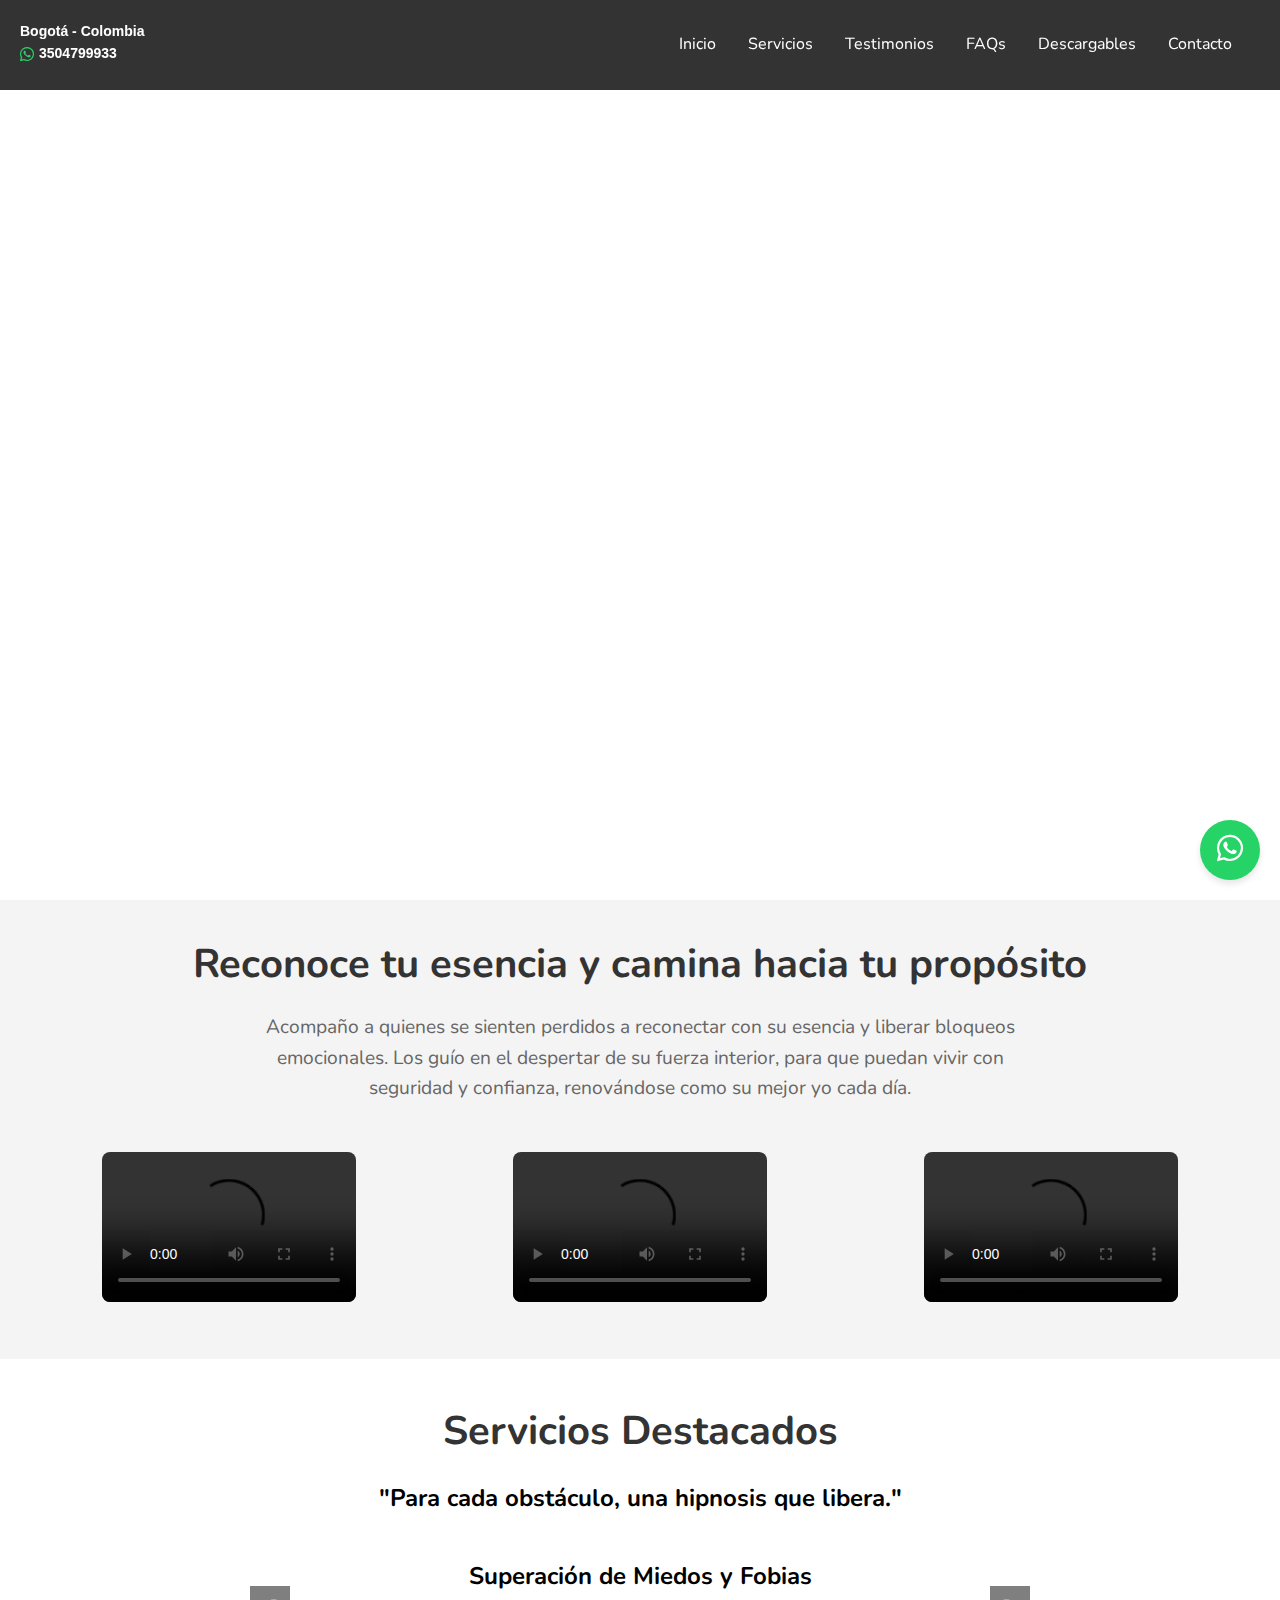
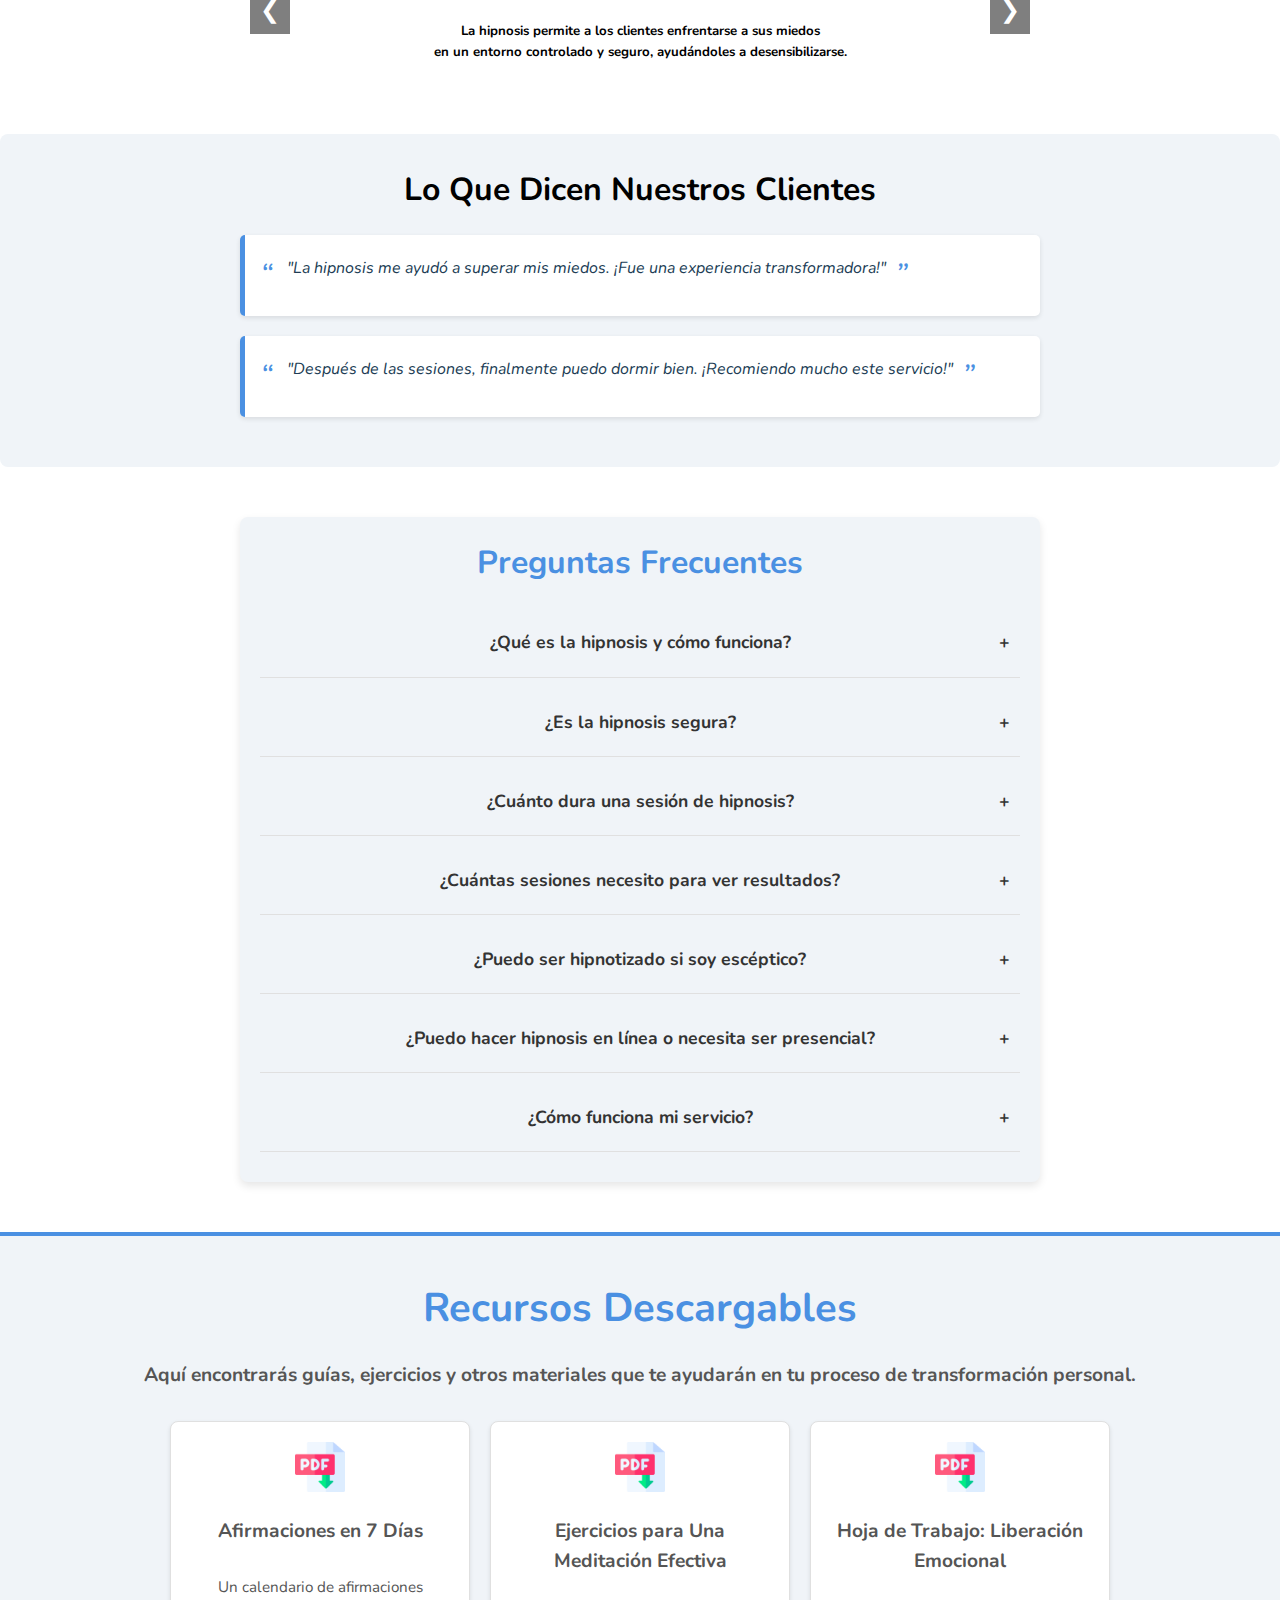
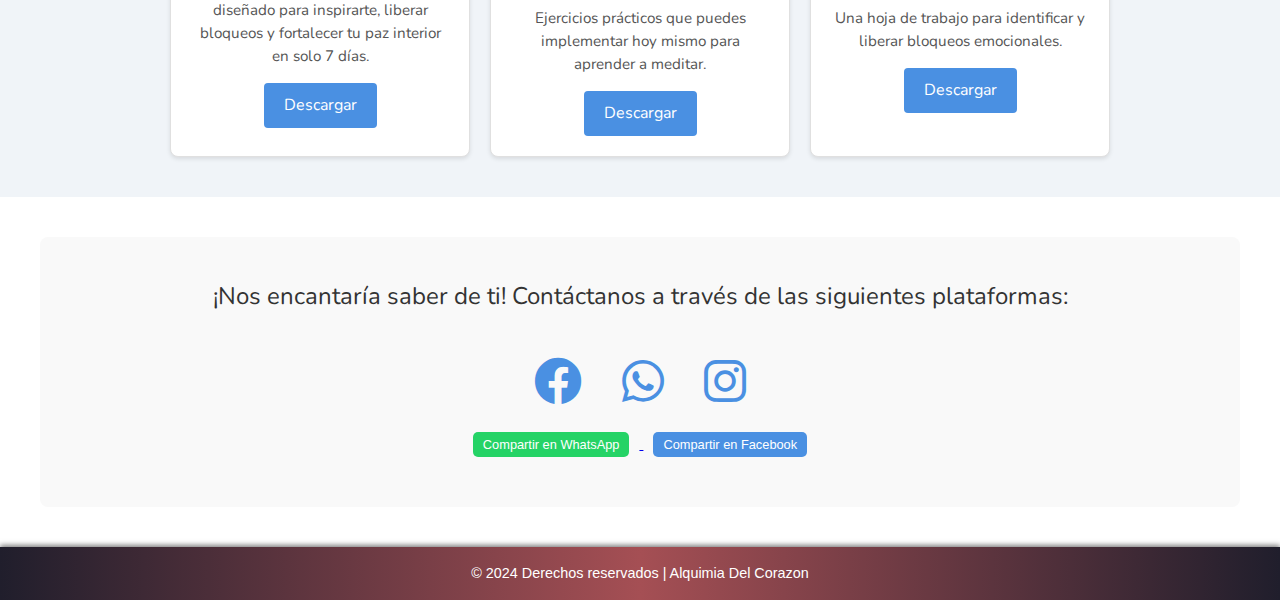
==== commit e627d2a3: "Add files via upload" ====
--- a/index.html
+++ b/index.html
@@ -22,6 +22,8 @@
     <meta name="twitter:image" content="img/Alquimia del Corazón.png">
     
     <title>Alquimia del Corazón - Transformación Interior</title>
+    <link href="https://fonts.googleapis.com/css2?family=Nunito:wght@400;700&display=swap" rel="stylesheet">
+    <link href="https://fonts.googleapis.com/css2?family=Lato:wght@400;700&display=swap" rel="stylesheet">
     <link rel="stylesheet" href="https://cdnjs.cloudflare.com/ajax/libs/font-awesome/6.0.0-beta3/css/all.min.css">
     <link rel="stylesheet" href="css/style.css">
     <link rel="icon" href="img/Alquimia del Corazón.png" type="image/png">
--- a/css/style.css
+++ b/css/style.css
@@ -6,12 +6,12 @@
 }
 
 body {
-    font-family: 'Montserrat', sans-serif;
+    font-family: 'Nunito', 'Lato', sans-serif; /* Opción de respaldo */
     line-height: 1.6;
 }
 
 h2, h3 {
-    font-family: "Apple Chancery", cursive;
+    font-family: 'Nunito', 'Lato', sans-serif; /* Opción de respaldo */
 }
 
 /* Estilo del navbar */
@@ -95,13 +95,14 @@
 
 .banner h1 {
     font-size: 6rem;
-    font-family: "Apple Chancery", cursive; /* Estilo aplicado */
+    font-family: 'Nunito', 'Lato', sans-serif; /* Opción de respaldo */
+    font-style: italic; /* Aplica la versión cursiva */
     margin: 0;
 }
 
 .banner h3 {
     font-size: 1.5rem;
-    font-family: "Apple Chancery", cursive; /* Estilo aplicado */
+    font-family: 'Nunito', 'Lato', sans-serif; /* Opción de respaldo */
     margin-top: 1rem;
 }
 /* Estilo para la información */
@@ -149,7 +150,7 @@
     font-size: 2.5rem;
     color: #333;
     margin-bottom: 1rem;
-    font-family: "Apple Chancery", cursive;
+    font-family: 'Nunito', 'Lato', sans-serif; /* Opción de respaldo */
 }
 
 .video-header p {
@@ -192,7 +193,7 @@
     font-size: 2.5rem;
     color: #333;
     margin-bottom: 1rem;
-    font-family: "Apple Chancery", cursive;
+    font-family: 'Nunito', 'Lato', sans-serif; /* Opción de respaldo */
 }
 
 /* Estilos para el carrusel */
@@ -253,13 +254,13 @@
     padding: 30px;
     margin: 30px 0; /* Separación entre secciones */
     border-radius: 8px;
-    font-family: "Lora", serif; /* Elegante y legible */
+    font-family: 'Nunito', 'Lato', sans-serif; /* Opción de respaldo */
     color: #203C54; /* Texto en color oscuro */
 }
 
 #testimonios h2 {
     text-align: center;
-    font-family: "Apple Chancery", cursive; /* Título con estilo cursivo */
+    font-family: 'Nunito', 'Lato', sans-serif; /* Opción de respaldo */
     font-size: 2em;
     color: #000; /* Rojo elegante */
     margin-bottom: 20px;
@@ -513,7 +514,7 @@
     color: #333;
     margin-bottom: 30px;
     font-size: 1.5rem;
-    font-family: 'Open Sans', sans-serif;
+    font-family: 'Nunito', 'Lato', sans-serif; /* Opción de respaldo */
 }
 
 /* Contenedor para los iconos de contacto */
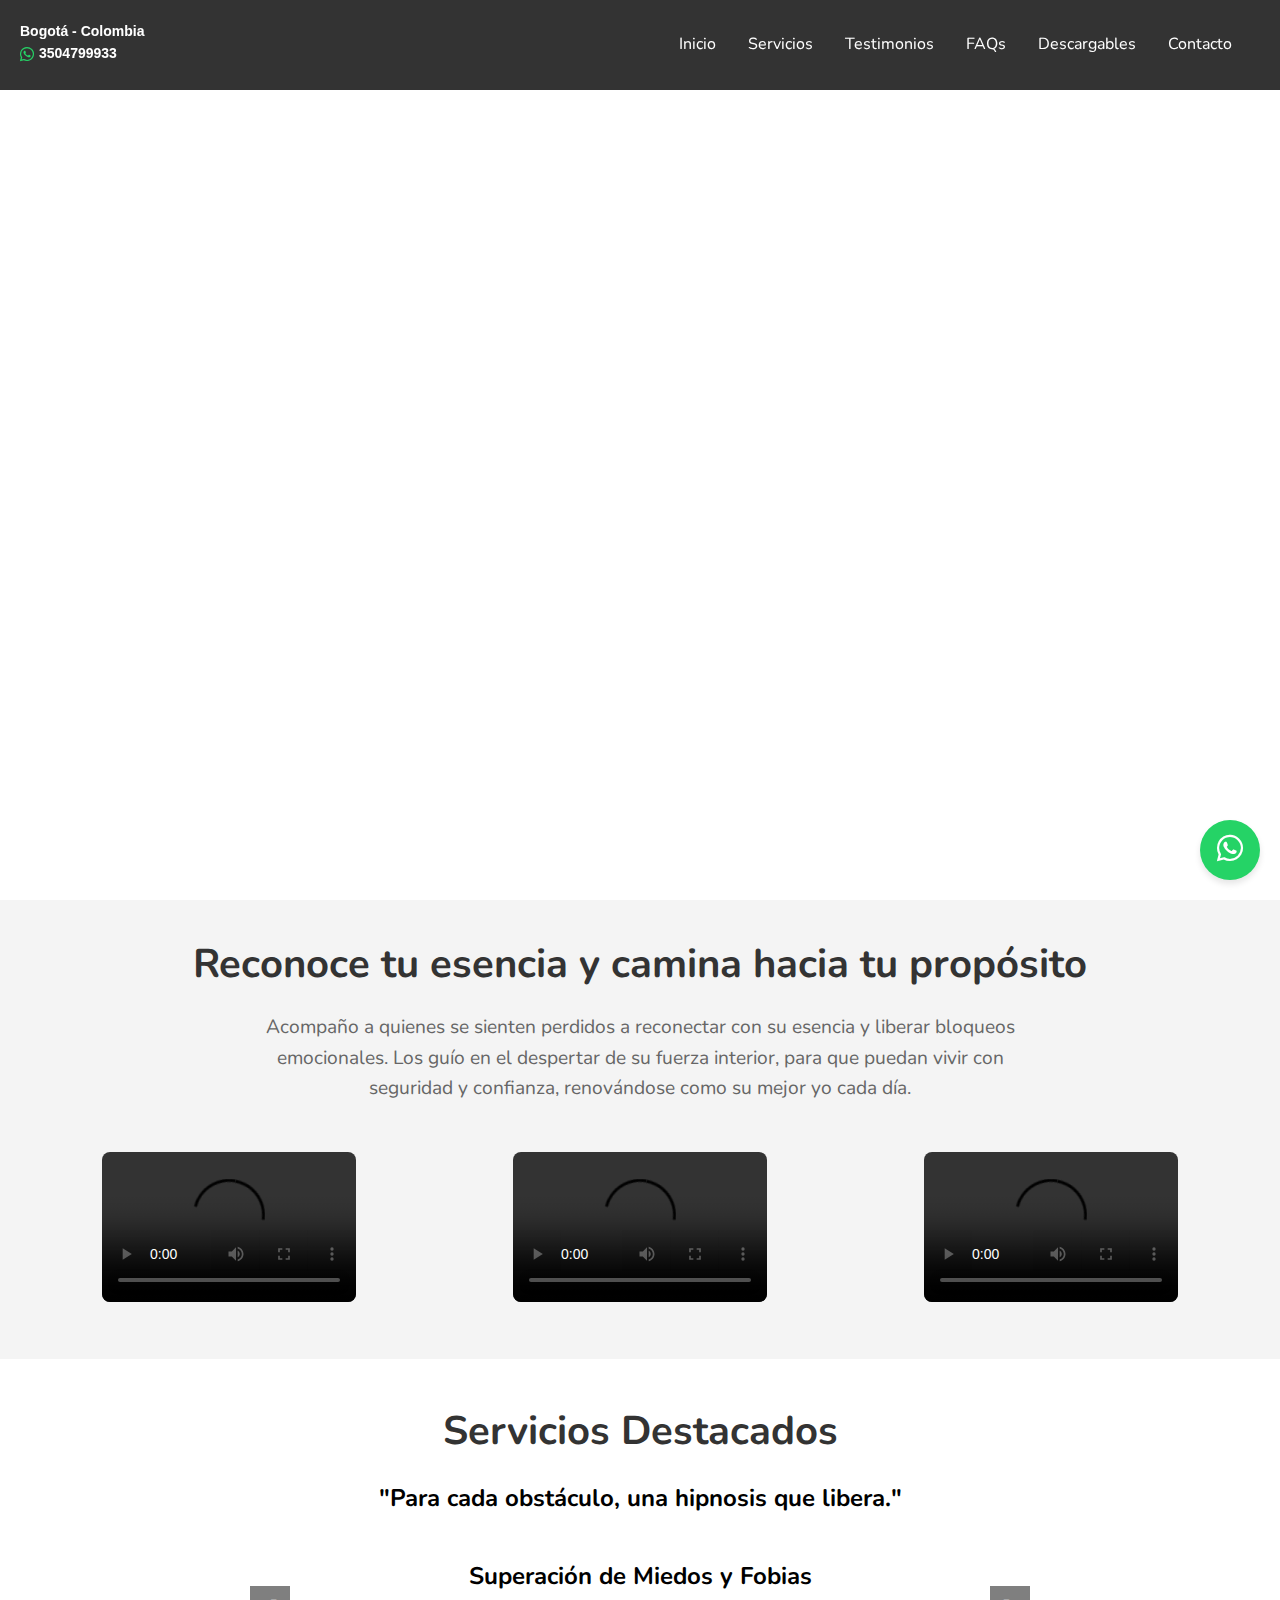
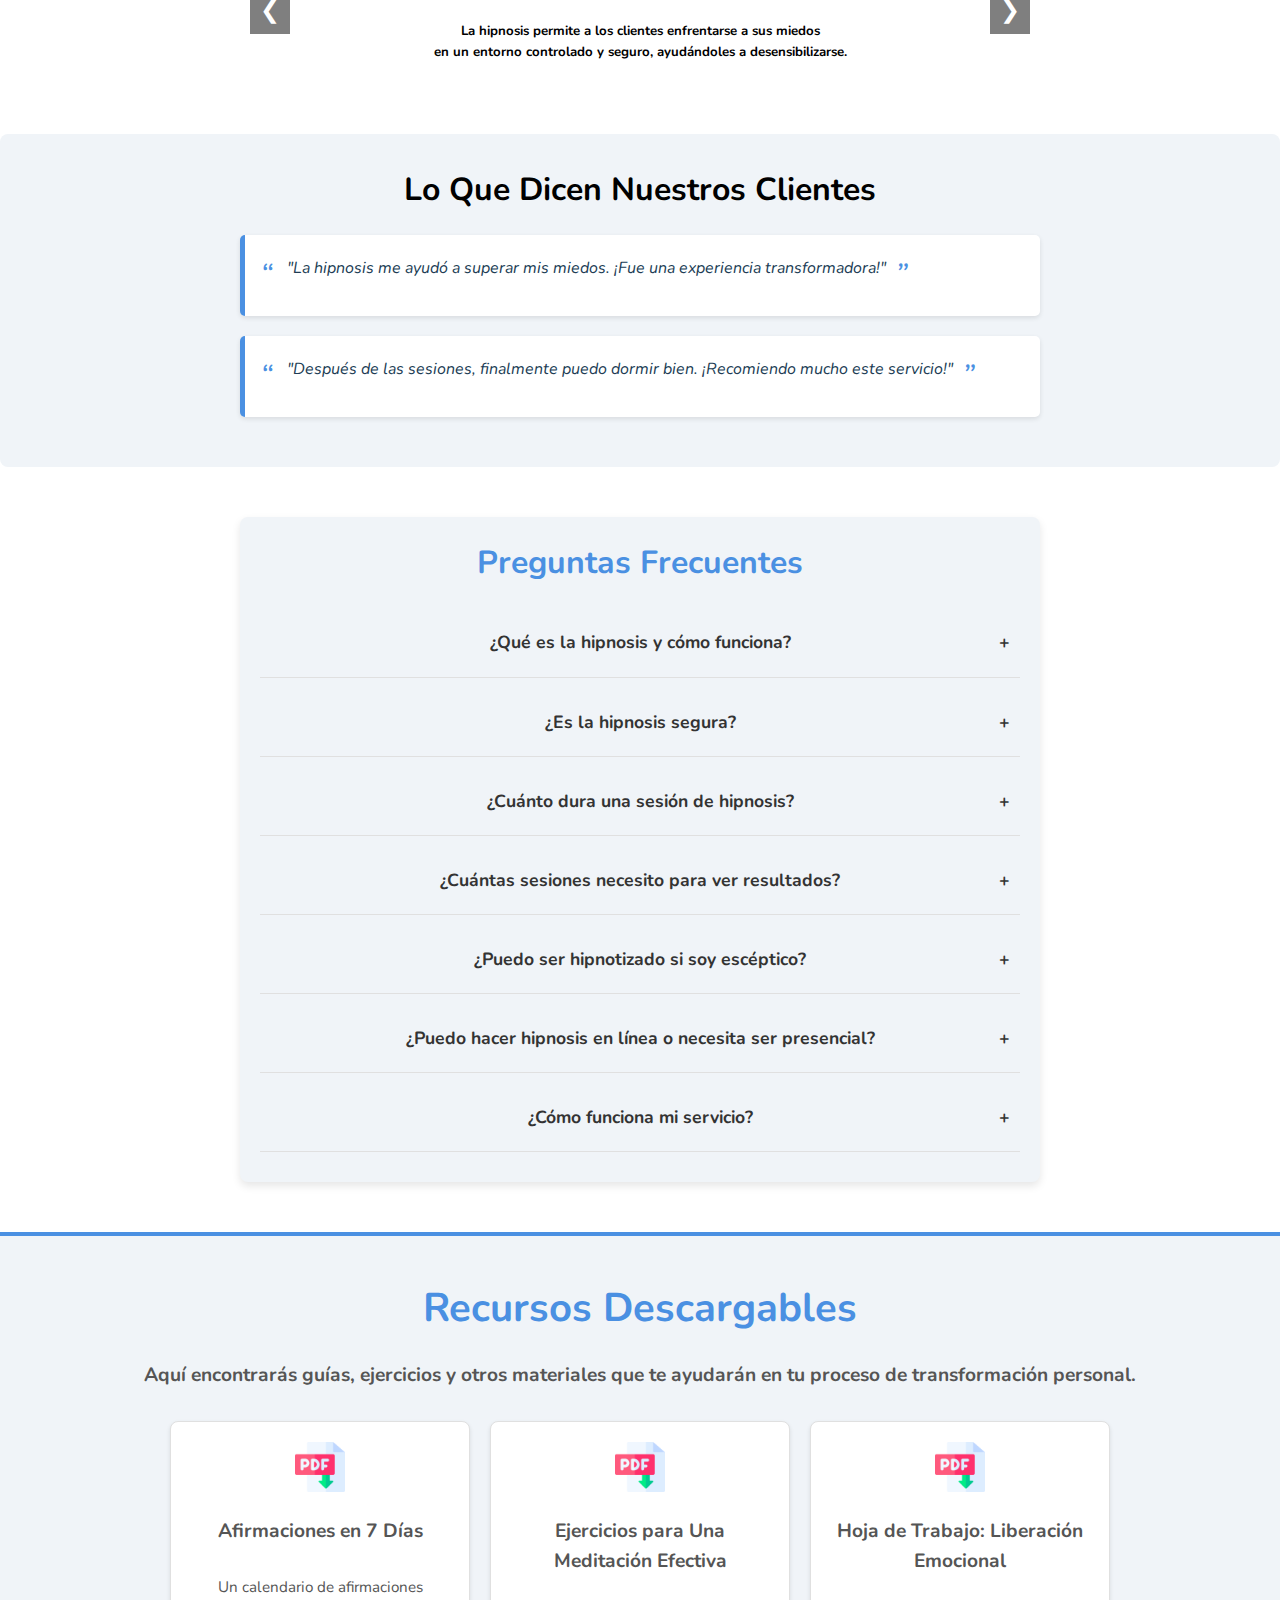
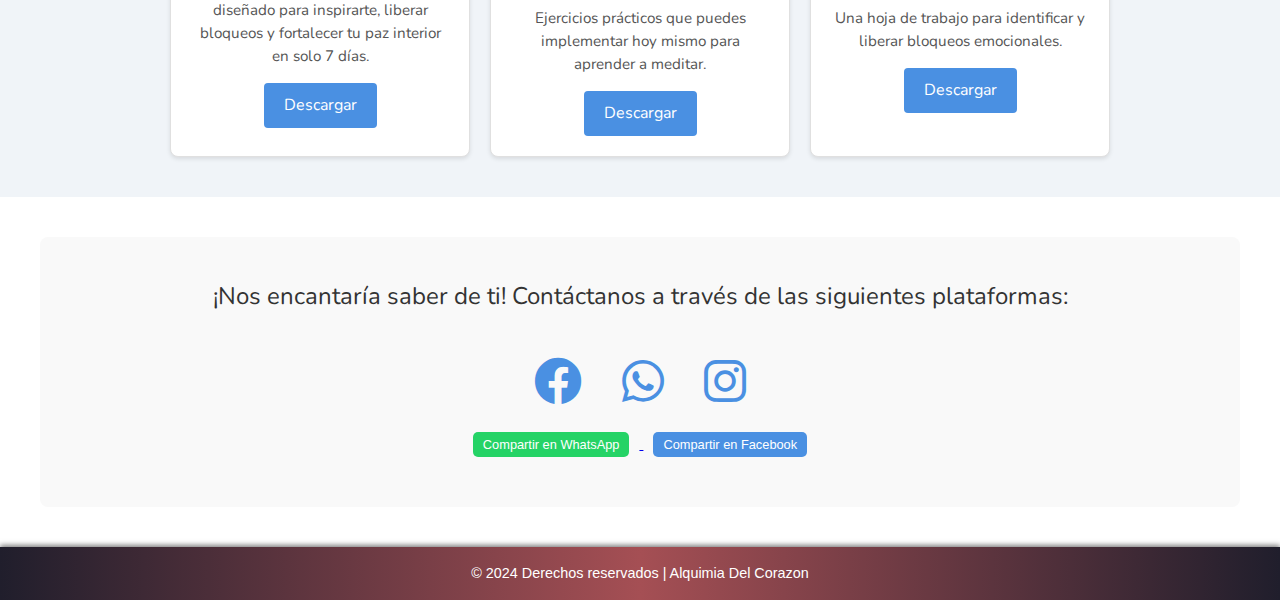
==== commit 9343f9e2: "Add files via upload" ====
--- a/index.html
+++ b/index.html
@@ -20,7 +20,11 @@
     <meta name="twitter:title" content="Alquimia del Corazón - Transformación Interior">
     <meta name="twitter:description" content="Herramientas para tu bienestar emocional y desarrollo personal.">
     <meta name="twitter:image" content="img/Alquimia del Corazón.png">
-    
+    <meta http-equiv="Expires" content="0">
+    <meta http-equiv="Last-Modified" content="0"> 
+    <meta http-equiv="Cache-Control" content="no-cache, mustrevalidate">
+    <meta http-equiv="Pragma" content="no-cache">
+
     <title>Alquimia del Corazón - Transformación Interior</title>
     <link href="https://fonts.googleapis.com/css2?family=Nunito:wght@400;700&display=swap" rel="stylesheet">
     <link href="https://fonts.googleapis.com/css2?family=Lato:wght@400;700&display=swap" rel="stylesheet">
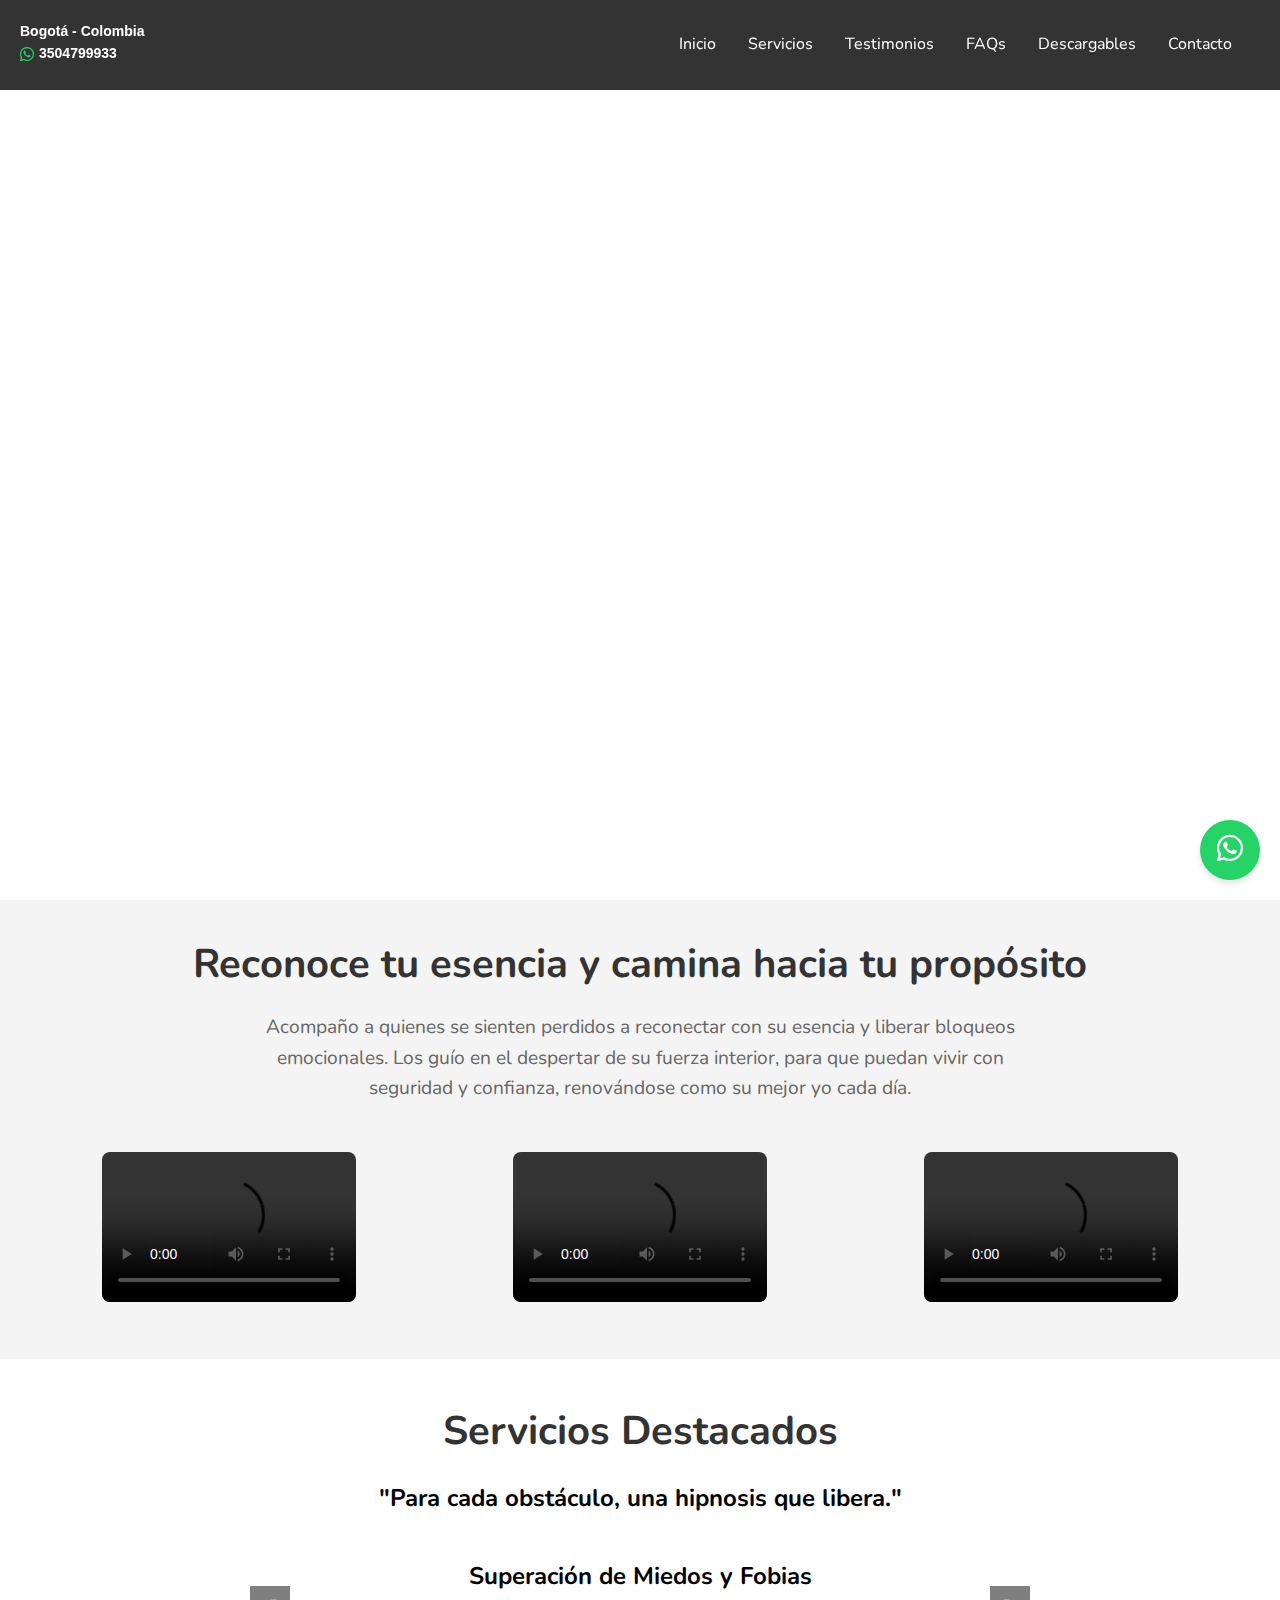
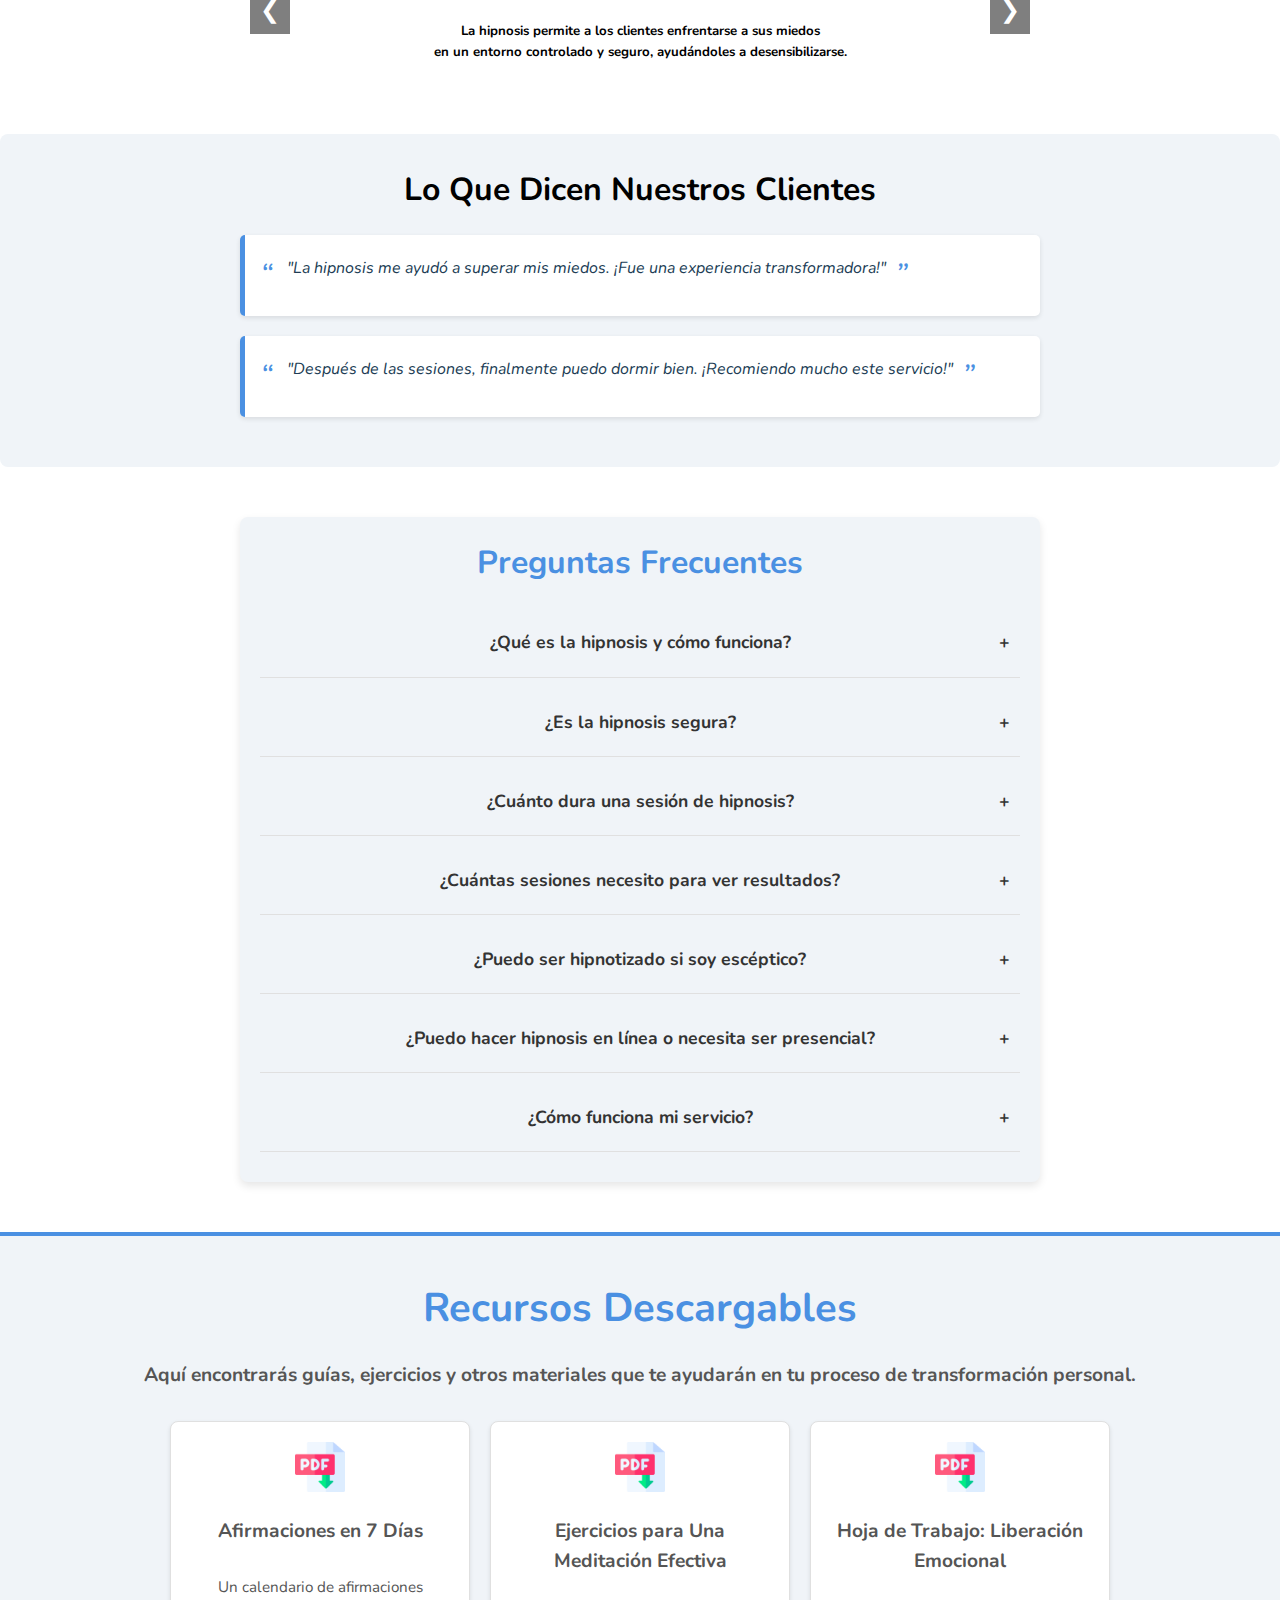
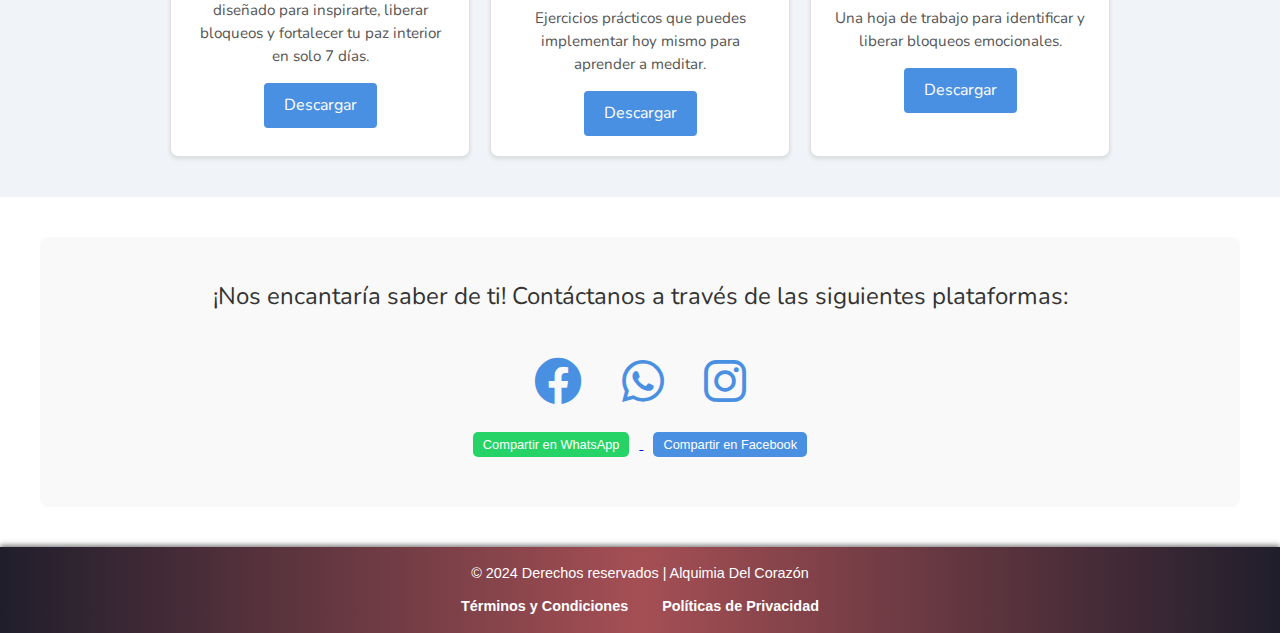
==== commit 26e00839: "Add files via upload" ====
--- a/index.html
+++ b/index.html
@@ -284,9 +284,14 @@
     </a>
 </div>
 
+
 <!-- Footer -->
 <footer>
-    &copy; 2024 Derechos reservados | Alquimia Del Corazon
+    &copy; 2024 Derechos reservados | Alquimia Del Corazón
+    <div class="footer-links">
+        <a href="terminos.html" target="_blank">Términos y Condiciones</a>
+        <a href="politicas.html" target="_blank">Políticas de Privacidad</a>
+    </div>
 </footer>
 
 <script>
--- a/css/style.css
+++ b/css/style.css
@@ -619,15 +619,37 @@
 
 /* Estilos del footer */
 footer {
-    position: relative; /* Cambiado de fixed a relative para evitar que el footer cubra contenido */
+    position: relative;
     width: 100%;
-    background: linear-gradient(90deg, #201E2C, #A54F54, #201E2C); /* Degradado elegante */
+    background: linear-gradient(90deg, #201E2C, #A54F54, #201E2C);
     color: white;
     text-align: center;
-    padding: 15px 0; /* Espaciado superior e inferior */
+    padding: 15px 0;
     font-family: 'Open Sans', sans-serif;
-    font-size: 0.9rem; /* Tamaño de texto ajustado */
-    box-shadow: 0 -2px 5px rgba(0, 0, 0, 0.5); /* Sombra sutil para darle profundidad */
+    font-size: 0.9rem;
+    box-shadow: 0 -2px 5px rgba(0, 0, 0, 0.5);
+}
+
+footer a {
+    color: white;
+    text-decoration: none;
+    font-weight: bold;
+    transition: color 0.3s ease;
+}
+
+footer a:hover {
+    color: #4a90e2;
+    text-decoration: underline;
+}
+
+/* Estilos para los enlaces del footer */
+.footer-links {
+    margin-top: 10px; /* Espaciado con respecto al texto de los derechos reservados */
+}
+
+.footer-links a {
+    margin: 0 15px; /* Espaciado horizontal entre los enlaces */
+    display: inline-block; /* Asegura que estén en línea */
 }
 
 
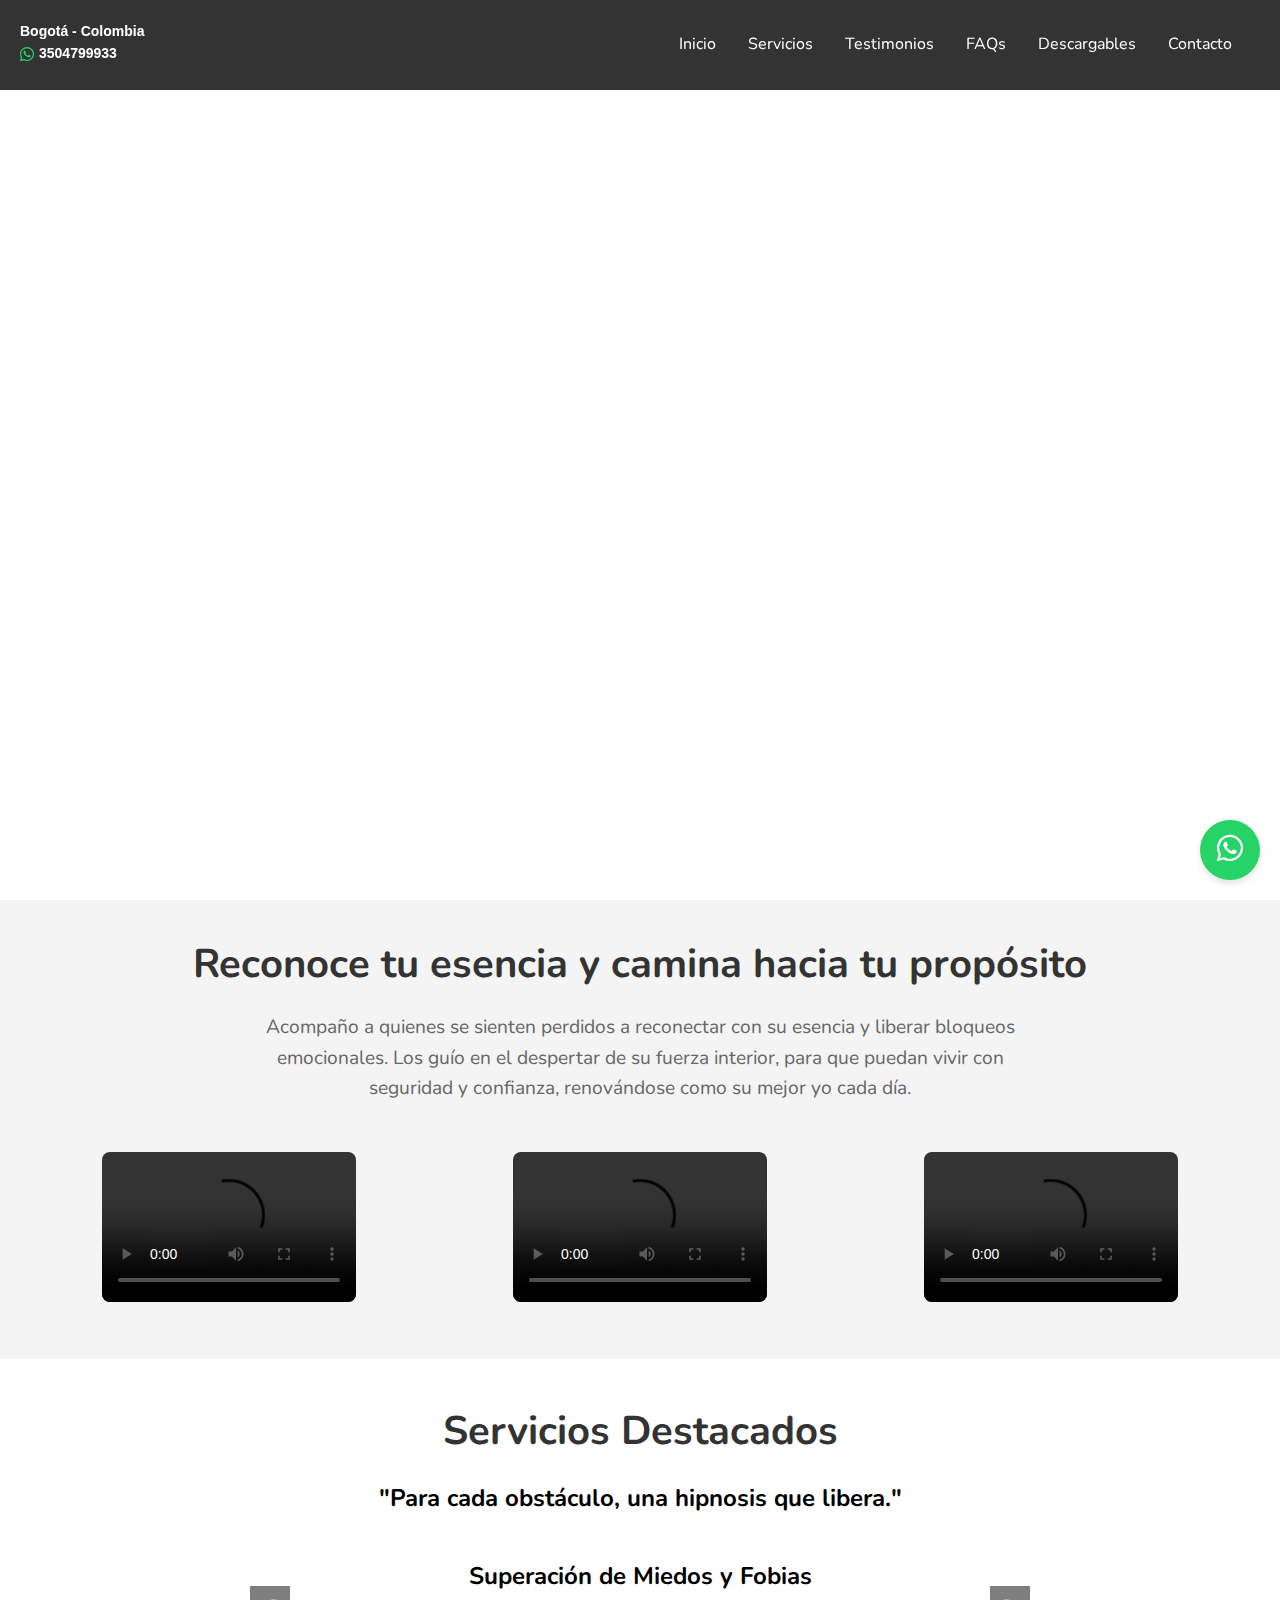
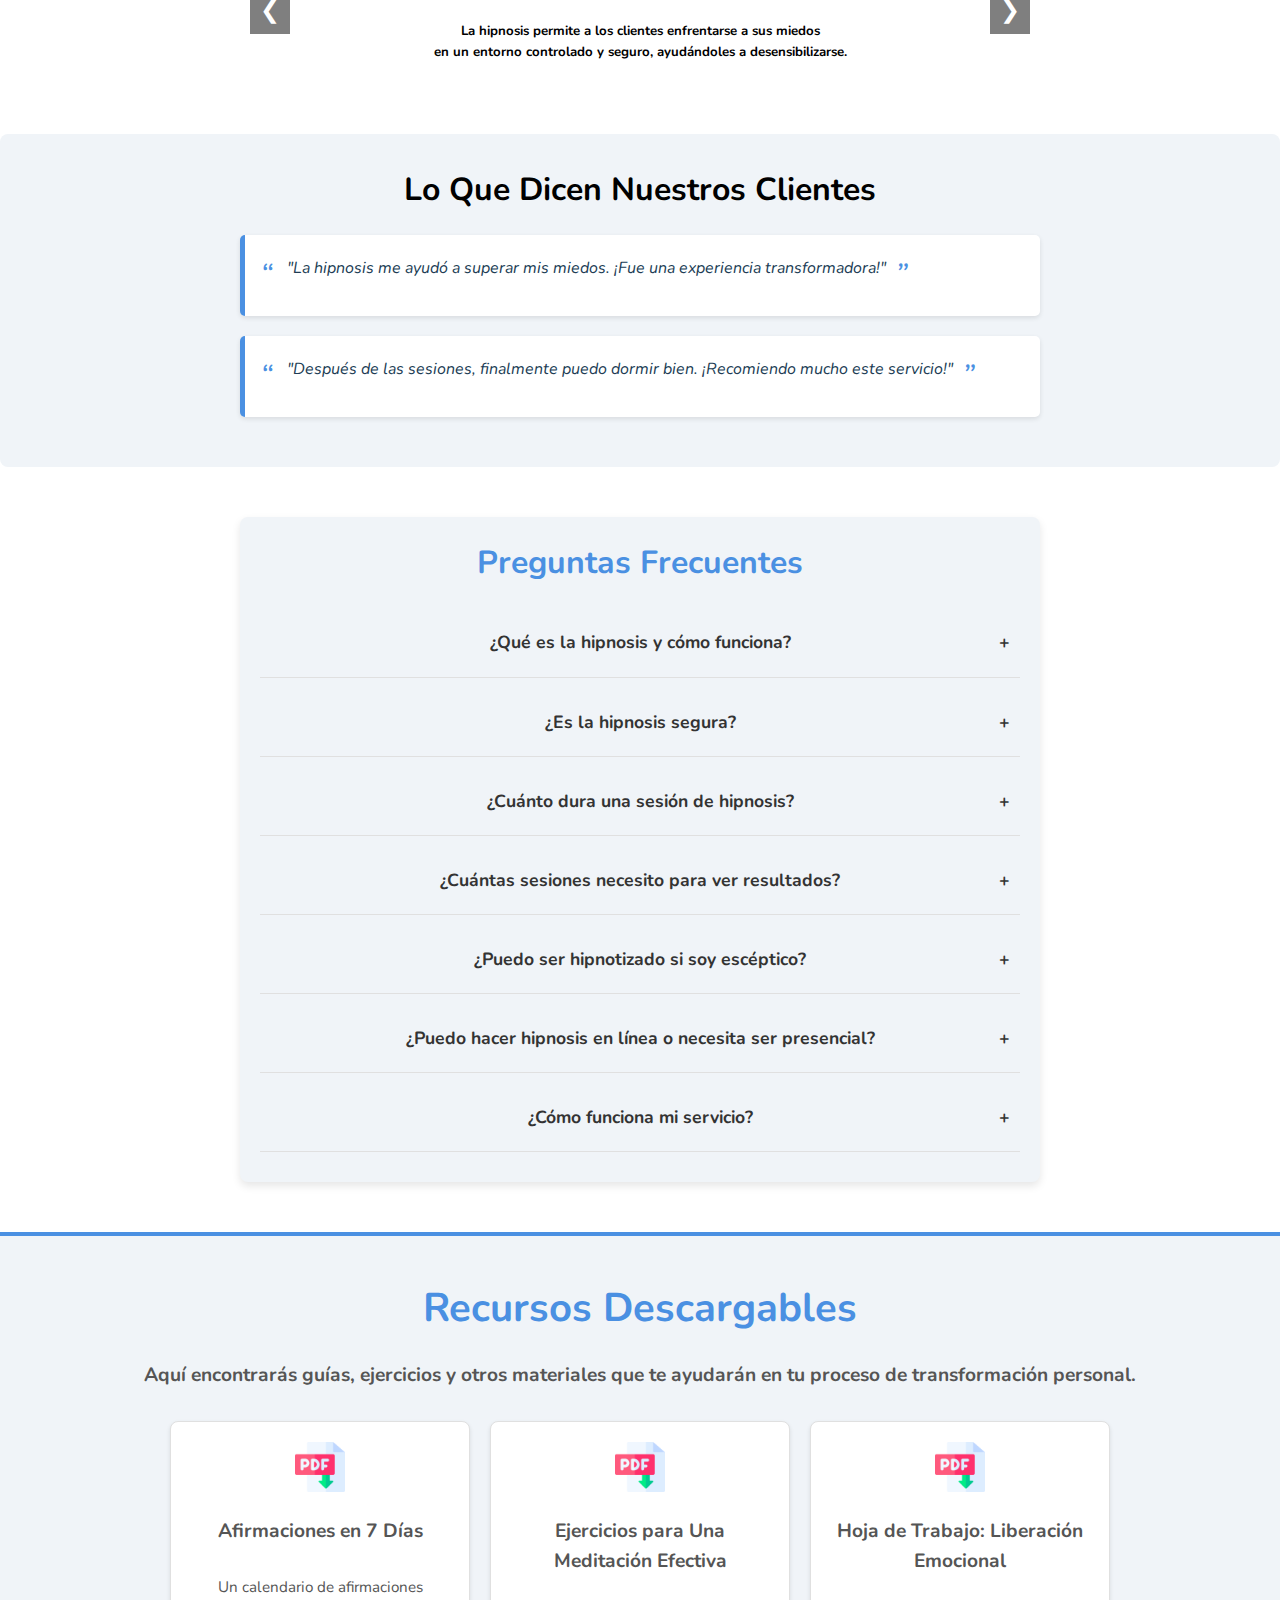
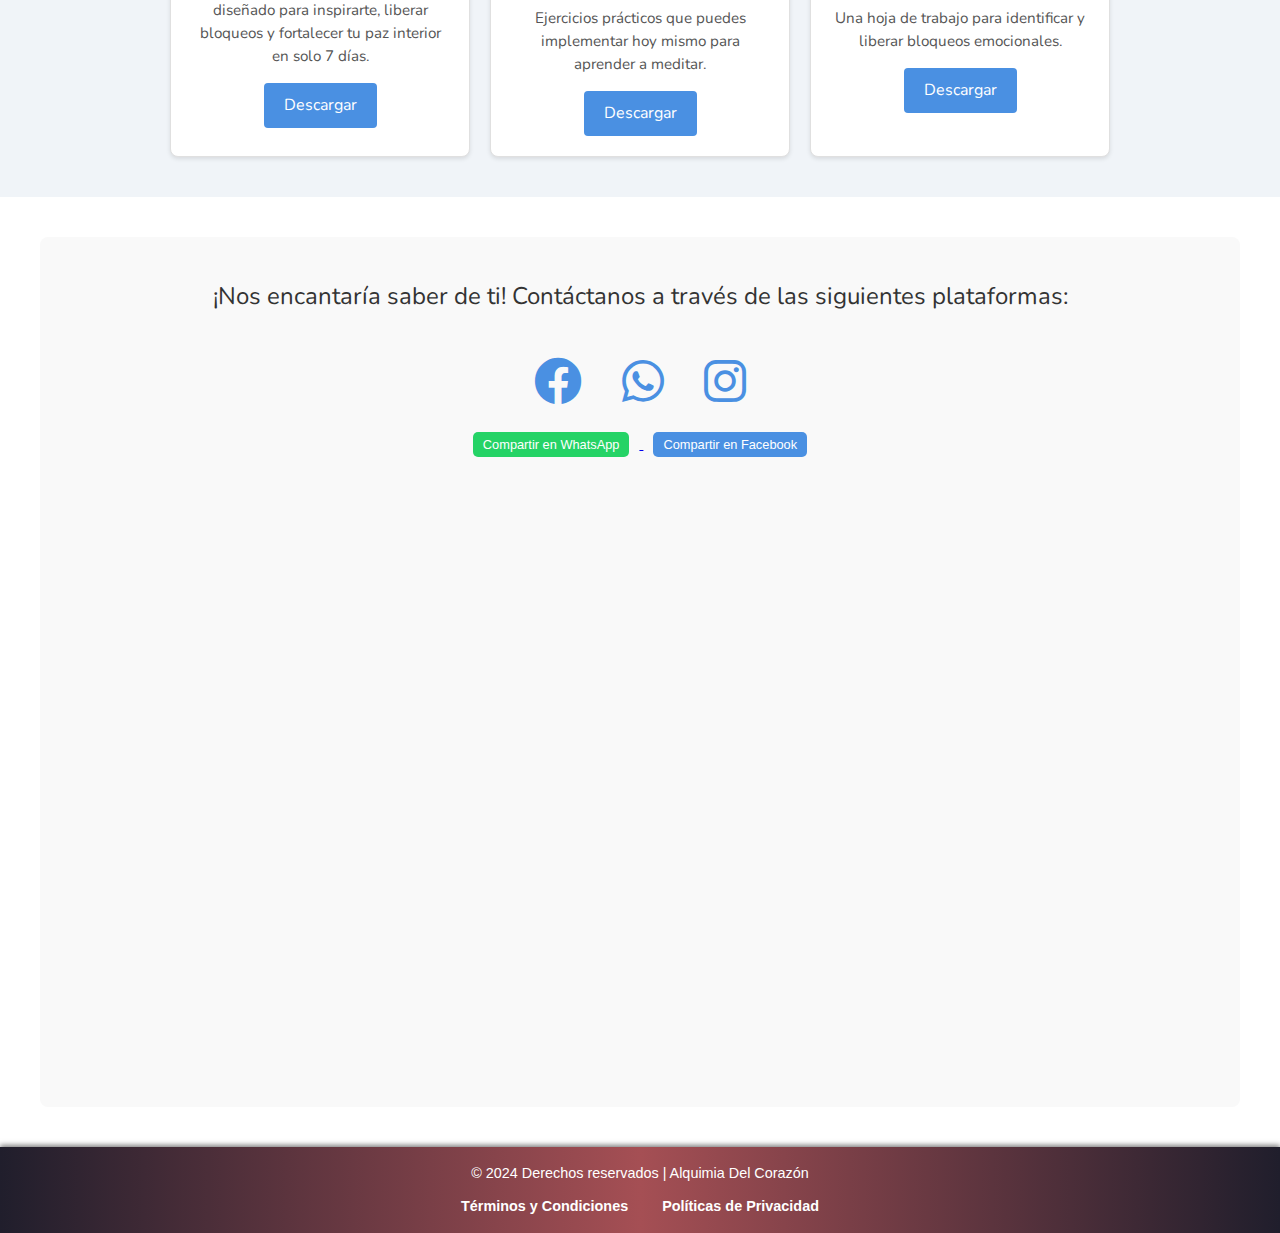
==== commit 08f6e7e5: "Update index.html" ====
--- a/index.html
+++ b/index.html
@@ -276,6 +276,7 @@
             <button class="boton-compartir-fb">Compartir en Facebook</button>
         </a>
     </div>
+        <iframe src="https://calendly.com/alquimia-del-corazon85/120min" width="100%" height="600px" frameborder="0"></iframe>
 </section>
 
 <div class="whatsapp-float">
